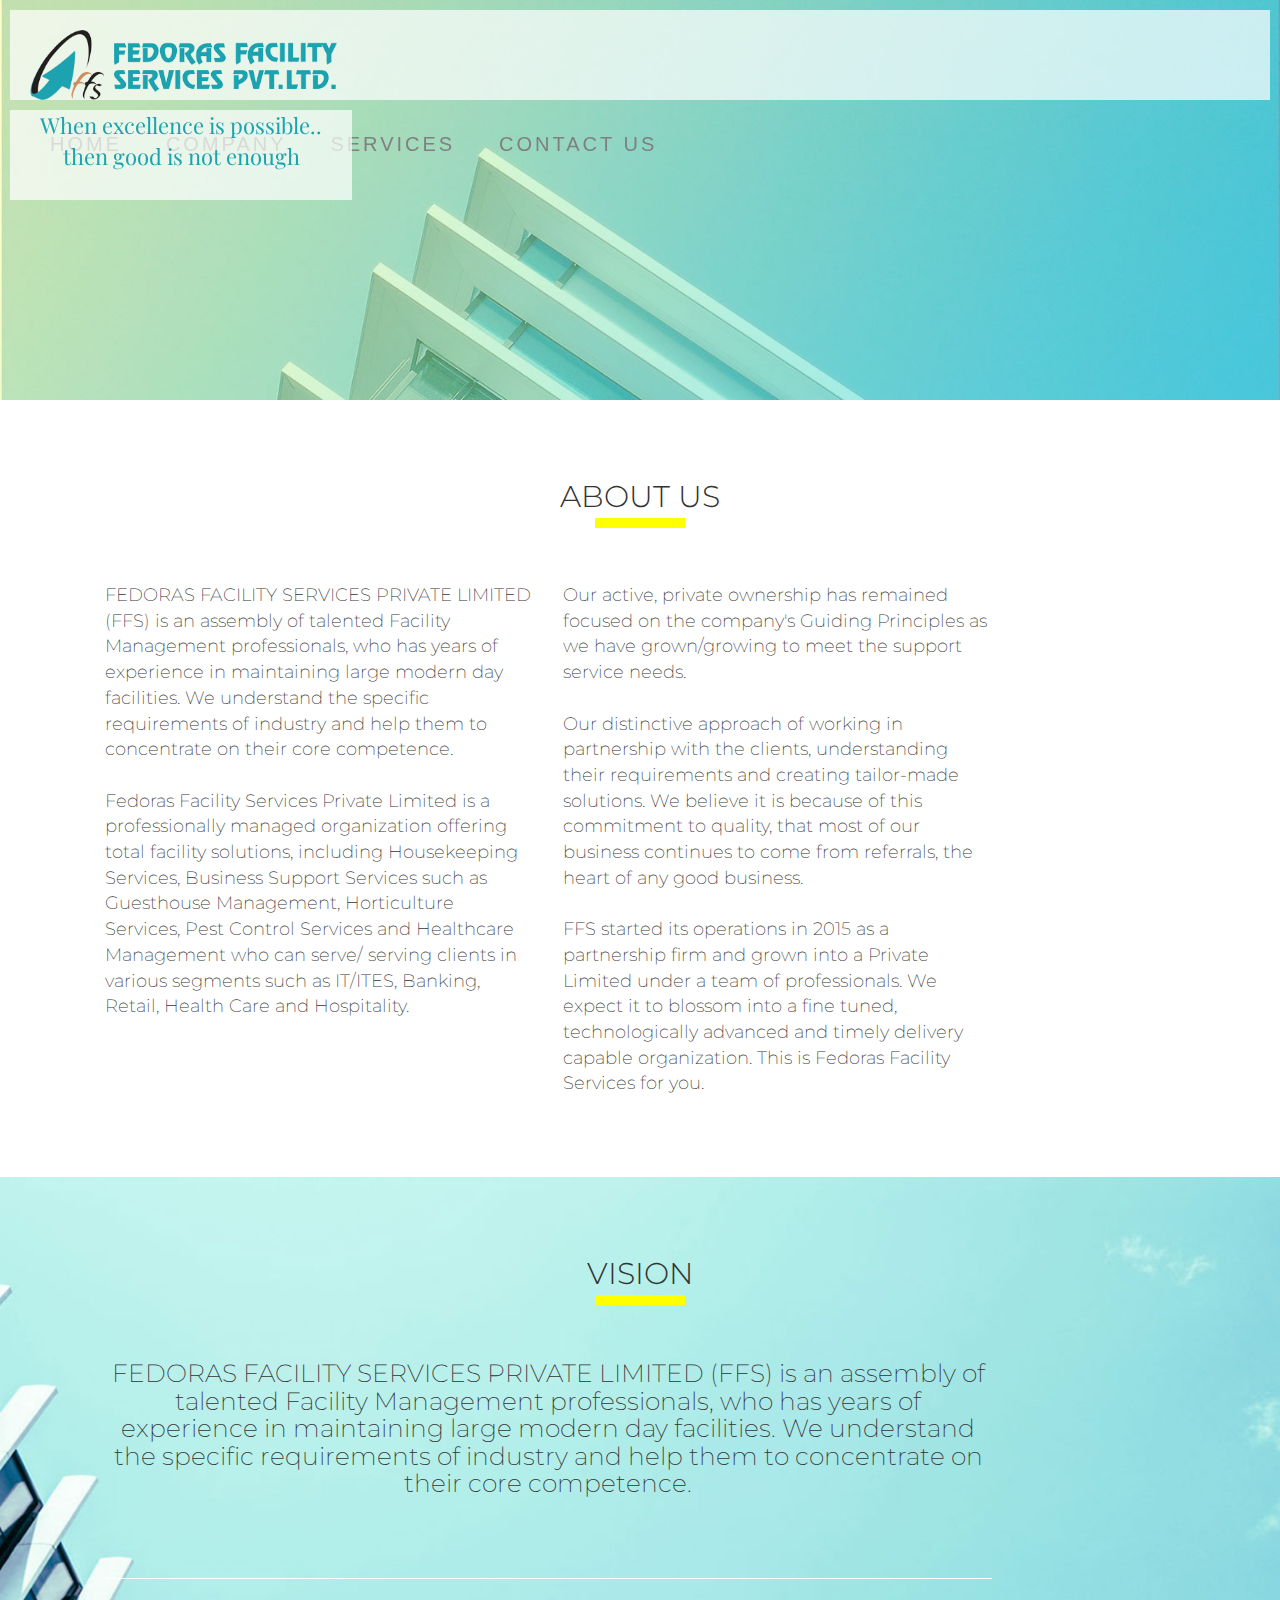
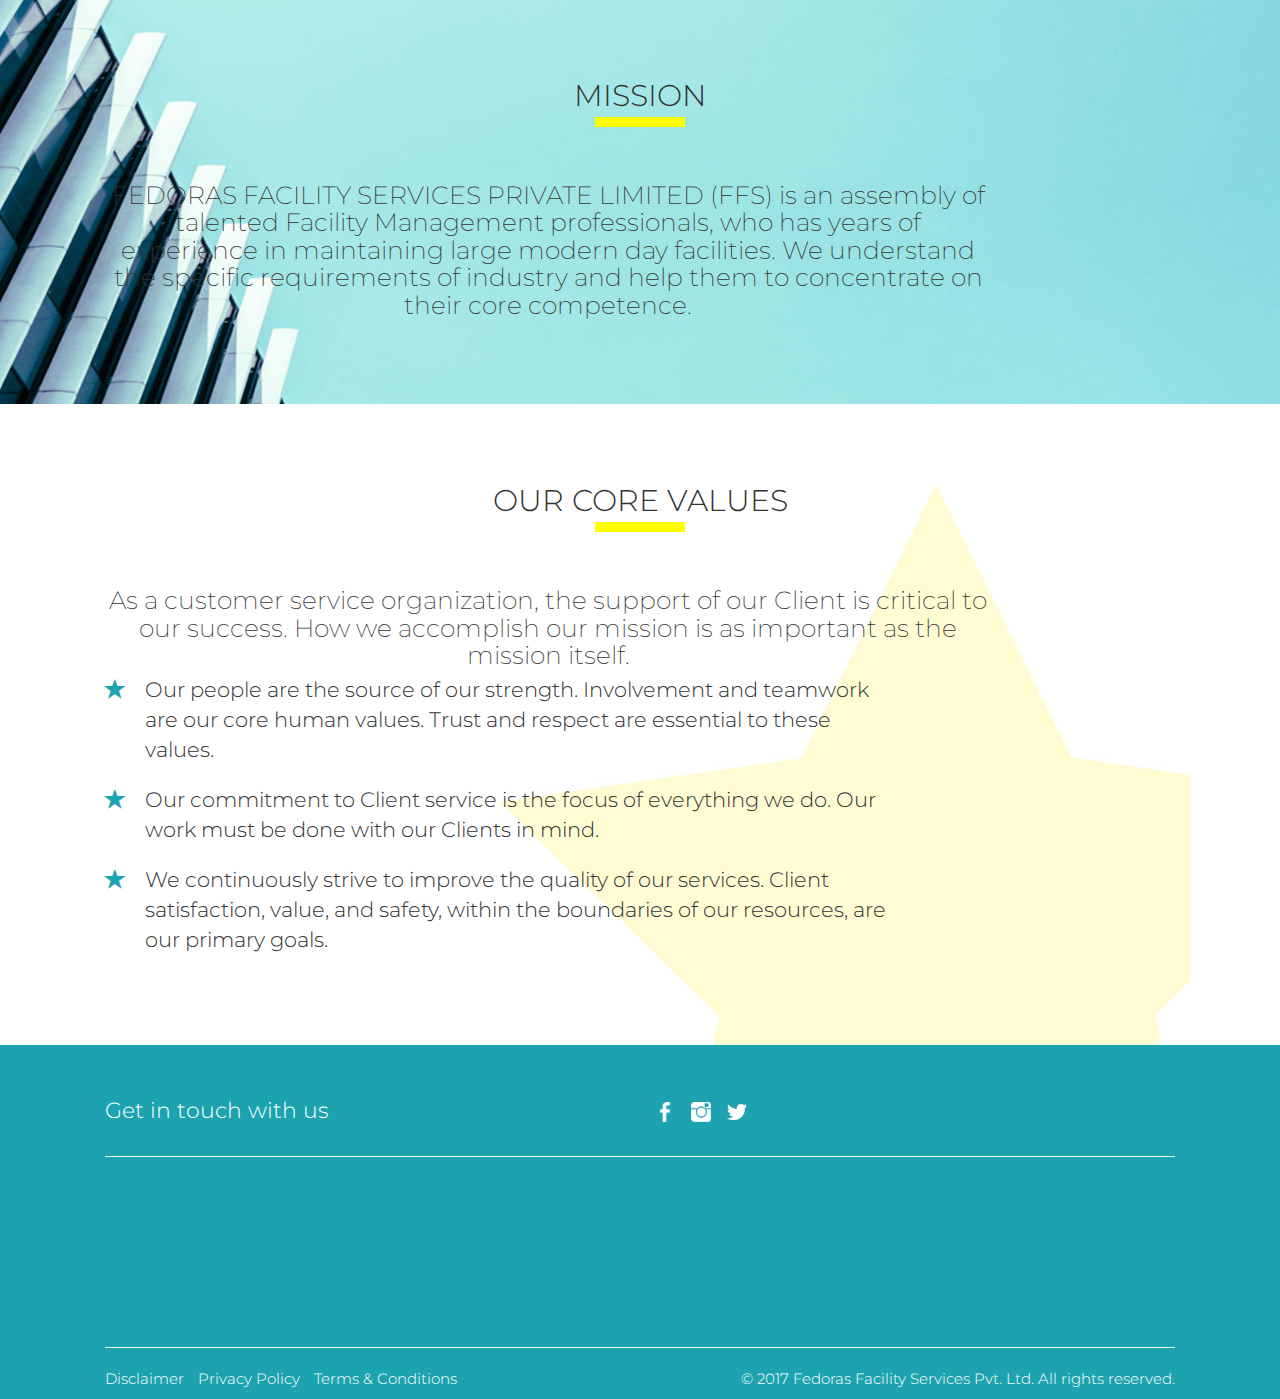
==== company.html @ 6da4f6d3 "styles the pages" ====
<!doctype html>

<!--[if lt IE 7]>      <html class="no-js lt-ie9 lt-ie8 lt-ie7" lang=""> <![endif]-->
<!--[if IE 7]>         <html class="no-js lt-ie9 lt-ie8" lang=""> <![endif]-->
<!--[if IE 8]>         <html class="no-js lt-ie9" lang=""> <![endif]-->
<!--[if gt IE 8]><!--> 
<html class="no-js" lang="en"> <!--<![endif]-->
    <head>
        <meta charset="utf-8">
        <meta http-equiv="X-UA-Compatible" content="IE=edge,chrome=1">
        <title>Fedoras Facility Services</title>
        <meta name="description" content="">
        
        <meta name="viewport" content="width=device-width, initial-scale=1, shrink-to-fit=no">
        <link rel="apple-touch-icon" href="apple-touch-icon.png">

        <link href="https://fonts.googleapis.com/css?family=Montserrat:200,300,400,500,600,700,800,900|Playfair+Display:700i|Roboto:300,400,500,700,900" rel="stylesheet">

        <link rel="stylesheet" href="css/bootstrap.min.css">
        <style>
            body {
                padding-top: 50px;
                padding-bottom: 20px;
            }
        </style>

        <!-- Bootstrap CSS -->
        <link rel="stylesheet" href="https://maxcdn.bootstrapcdn.com/bootstrap/4.0.0-beta.2/css/bootstrap.min.css" integrity="sha384-PsH8R72JQ3SOdhVi3uxftmaW6Vc51MKb0q5P2rRUpPvrszuE4W1povHYgTpBfshb" crossorigin="anonymous">
    

        <!-- <link rel="stylesheet" href="css/bootstrap-theme.min.css"> -->

        <link rel="stylesheet" href="css/flexslider.css">
        <link rel="stylesheet" href="css/main.css">
        <link rel="stylesheet" href="css/child.css">
        <link rel="stylesheet" href="css/company.css">

        <!-- <script src="js/vendor/modernizr-2.8.3.min.js"></script> -->
    </head>


    <body id="company">
        <!--[if lt IE 8]>
            <p class="browserupgrade">You are using an <strong>outdated</strong> browser. Please <a href="http://browsehappy.com/">upgrade your browser</a> to improve your experience.</p>
        <![endif]-->




            <header class="headerWrapper">
                <div class="headerBg"></div>
                <div class="headerContent d-flex align-items-center justify-content-between">
                            <h1 class="logo"><a href="index.html">Fedoras Facility Services</a></h1>
                            <nav>
                                        <ul class="navigation" id="nav">
                                                    <li><a href="index.html">Home</a></li>
                                                    <li><a href="company.html">Company</a></li>
                                                    <li><a href="services.html">Services</a></li>
                                                    <li><a href="contact.html">Contact Us</a></li>
                                        </ul>
                            </nav>
                            <div class="navicon">
                                        <a class="nav-toggle" href="#"><span></span></a>
                            </div>                                  
                </div>
                <div class="tagline d-flex align-items-center justify-content-between">
                            <p class="lead">
                                When excellence is possible..<br>then good is not enough
                            </p>
                </div>      
            </header><!--end Header-->


                   





        <!-- Main jumbotron for a primary marketing message or call to action -->
        <div class="jumbotron-fluid hero-section">
          <div class="container-fluid">              
          </div>          
        </div>  <!-- end Hero section -->

        
      


        <div class="aboutus-section ffspl-section">
          <div class="container">
              <div class="row justify-content-center">
                  <div class="col-lg-12 section-heading">
                      <h3 class="display-4 text-center">About Us</h3>
                  </div>
                <div class="col-md-5">                    
                    <p class="text-left ">
                            FEDORAS FACILITY SERVICES PRIVATE LIMITED (FFS) is an assembly of talented 
                            Facility Management professionals, who has years of experience in maintaining large modern
                            day facilities. We understand the specific requirements of industry and help 
                            them to concentrate on their core competence.
                            <br><br>
                            Fedoras Facility Services Private Limited 
                            is a professionally managed organization 
                            offering total facility solutions, including Housekeeping Services, Business Support Services such as Guesthouse Management, Horticulture Services, Pest Control Services 
                            and Healthcare Management who can 
                            serve/ serving clients in various segments such as IT/ITES, Banking, Retail, Health Care and Hospitality.
                            <br><br>
                    </p>                    
                </div>
                <div class="col-md-5">                    
                    <p class="text-left ">
                            Our active, private ownership has remained focused on the company's Guiding Principles as we have grown/growing to meet the 
                            support service needs.
                            <br><br>
                            Our distinctive approach of working in 
                            partnership with the clients, understanding their requirements and creating tailor-made 
                            solutions. We believe it is because of this commitment to quality, that most of our business continues to come from referrals, the heart of any good business. 
                            <br><br>
                            FFS started its operations in 2015 as a 
                            partnership firm and grown into a Private 
                            Limited under a team of professionals. We expect it to  blossom into a fine tuned, 
                            technologically advanced and timely delivery capable organization. This is Fedoras Facility Services for you.
                    </p>
                </div>
                <!-- <hr class="my-1">   -->
              </div>              
          </div>          
        </div>  <!-- end about Us section -->

        <div class="jumbotron-fluid vision-mission-section ffspl-section">
                <div class="container">
                    <div class="row align-items-center justify-content-center">
                        <div class="col-lg-12 section-heading vision-section">
                            <h3 class="display-4 text-center">Vision</h3>
                        </div>
                        <div class="col-md-10 vision-section">                    
                            <p class="h3 text-center ">
                                    FEDORAS FACILITY SERVICES PRIVATE LIMITED (FFS) is an assembly of 
                                    talented Facility Management professionals, who has years of experience 
                                    in maintaining large modern day facilities. We understand the specific 
                                    requirements of  industry and help them to concentrate on their core competence.
                            </p>                          
                            <hr class="my-1">  
                        </div>
                        <div class="col-lg-12 section-heading mission-heading mission-section">
                                <h3 class="display-4 text-center">Mission</h3>
                            </div>
                            <div class="col-md-10 mission-section">                    
                                <p class="h3 text-center ">
                                        FEDORAS FACILITY SERVICES PRIVATE LIMITED (FFS) is an assembly of 
                                        talented Facility Management professionals, who has years of experience 
                                        in maintaining large modern day facilities. We understand the specific 
                                        requirements of  industry and help them to concentrate on their core competence.
                                </p>                          
                                <!-- <hr class="my-1">   -->
                            </div>
                    </div>              
                </div>          
              </div>  <!-- end about Us section -->



              <div class="container core-value-section ffspl-section">
                    <div class="row justify-content-center">
                      <div class="col-lg-12 section-heading">
                          <h3 class="display-4 text-center">Our Core Values</h3>
                      </div>
                      <div class="col-md-10">                    
                          <p class="h3 text-center ">
                                  As a customer service organization, the support of our Client is critical to our success. 
                                  How we accomplish our mission is as important as the mission itself.
                          </p>
                      </div>
                      <div class="col-md-9">
                          <ul>
                              <li>
                                      <span class="glyphicon glyphicon-star" aria-hidden="true"></span>
                                      Our people are the source of our strength.  
                                      Involvement and teamwork are our core human values. 
                                      Trust and respect are essential to these values. 
                              </li>
                              <li>
                                      <span class="glyphicon glyphicon-star" aria-hidden="true"></span>
                                      Our commitment to Client service is the focus of everything we do. 
                                      Our work must be done with our Clients in mind.
                              </li>
                              <li>
                                      <span class="glyphicon glyphicon-star" aria-hidden="true"></span>
                                      We continuously strive to improve the quality of our services. 
                                      Client satisfaction, value, and safety, within the boundaries of our resources, 
                                      are our primary goals. 
                              </li>                        
                          </ul>
                      </div>               
                    </div>
                    <!-- <hr class="">         -->
                  </div>  <!-- end quality section --> 

        



              <footer>
                <div class="container footer-section d-flex flex-column justify-content-end">
                  <div class="row social-contact">
                    <div class="col-md-6">
                      <p class="">Get in touch with us</p>
                    </div>
                    <div class="social-icons col-md-6 d-flex">
                        <ul class="list-inline">
                            <li class="list-inline-item"><img src="img\fb.png" alt="" height="20px" class=""></li>
                            <li class="list-inline-item"><img src="img\insta.png" alt="" height="20px" class=""></li>
                            <li class="list-inline-item"><img src="img\twitter.png" alt="" height="20px" class=""></li>
                          </ul>                      
                    </div>
                    <div class="col-lg-12">
                            <hr>
                    </div>
                  </div>
                  <div class="row legal">
                        <div class="col-lg-12">
                                <hr>
                        </div>
                      <div class="legal-links col-md-6 d-flex">
                          <ul class="list-inline">
                              <li class="list-inline-item">Disclaimer</li>
                              <li class="list-inline-item">Privacy Policy</li>
                              <li class="list-inline-item">Terms & Conditions</li>
                            </ul>                      
                      </div>
                      <div class="col-md-6">
                        <p>&copy; 2017 Fedoras Facility Services Pvt. Ltd. All rights reserved.</p>
                      </div>                     
                  </div>
                </div>                  
              </footer>
                









     
      

        <!-- Optional JavaScript -->
        <!-- jQuery first, then Popper.js, then Bootstrap JS -->
        <script src="https://code.jquery.com/jquery-3.2.1.slim.min.js" integrity="sha384-KJ3o2DKtIkvYIK3UENzmM7KCkRr/rE9/Qpg6aAZGJwFDMVNA/GpGFF93hXpG5KkN" crossorigin="anonymous"></script>
        <script src="https://cdnjs.cloudflare.com/ajax/libs/popper.js/1.12.3/umd/popper.min.js" integrity="sha384-vFJXuSJphROIrBnz7yo7oB41mKfc8JzQZiCq4NCceLEaO4IHwicKwpJf9c9IpFgh" crossorigin="anonymous"></script>
        <script src="https://maxcdn.bootstrapcdn.com/bootstrap/4.0.0-beta.2/js/bootstrap.min.js" integrity="sha384-alpBpkh1PFOepccYVYDB4do5UnbKysX5WZXm3XxPqe5iKTfUKjNkCk9SaVuEZflJ" crossorigin="anonymous"></script>

        
    
        <!-- <script src="//ajax.googleapis.com/ajax/libs/jquery/1.11.2/jquery.min.js"></script>
        <script>window.jQuery || document.write('<script src="js/vendor/jquery-1.11.2.min.js"><\/script>')</script>

        <script src="js/vendor/bootstrap.min.js"></script> -->
        <!-- <script src="js/vendor/jquery.flexslider.js"></script> -->
        <script src="js/child.js"></script>
        <script>
        
        </script>



        <!-- Google Analytics: change UA-XXXXX-X to be your site's ID. -->
        <!-- <script>
            (function(b,o,i,l,e,r){b.GoogleAnalyticsObject=l;b[l]||(b[l]=
            function(){(b[l].q=b[l].q||[]).push(arguments)});b[l].l=+new Date;
            e=o.createElement(i);r=o.getElementsByTagName(i)[0];
            e.src='//www.google-analytics.com/analytics.js';
            r.parentNode.insertBefore(e,r)}(window,document,'script','ga'));
            ga('create','UA-XXXXX-X','auto');ga('send','pageview');
        </script> -->
    </body>
</html>
---- css/main.css ----
/* ==========================================================================
   Author's custom styles
   ========================================================================== */


   /* ==========================================================================
   fonts
   ========================================================================== */
   
   /* font-family: 'Roboto', sans-serif;
   font-family: 'Montserrat', sans-serif;
   font-family: 'Playfair Display', serif; */

/* ==========================================================================
   Global styles
   ========================================================================== */

   html, body{
       height: 100%;
       margin: 0;
       padding: 0;
   }

   h1, .h1, h2, .h2, h3, .h3 {
       margin: 0;
   }
    

    .container-fluid .row{
        position: absolute;
        height: 100%;
        width: 100%;
    }

   
   .ffspl-section{
       padding-top: 80px;
       padding-bottom: 80px;
   }

   .ffspl-section h3 {
        font-family: 'Montserrat', sans-serif;
        font-size: 3rem;
        font-weight: 300;
        text-transform: uppercase;
        margin-bottom: 5px;
   }

   .ffspl-section p {
        font-family: 'Montserrat', sans-serif;
        font-size: 2.5rem;
        font-weight: 200;
        /* text-transform: uppercase; */
        margin-bottom: 5px;
   }

    .ffspl-section h4,  .ffspl-section li {
        font-family: 'Montserrat', sans-serif;
        font-size: 2.5rem;
        font-weight: 300;
        /* text-transform: uppercase; */
        
    }

    .ffspl-section h4{
        font-family: 'Montserrat', sans-serif;
        letter-spacing: 1px;        
        font-weight: 500;
        text-transform: uppercase;
        font-size: 1.8rem;
        margin: 15px auto;
        text-align: center;
    }

    .ffspl-section li{
        font-weight: 300;
        font-size: 2.1rem;
    }

    .section-heading {
        /* border-bottom: 5px solid yellow; */
        position: relative;
        padding-bottom: 65px;
    }

    .section-heading::after {
        position: absolute;
        bottom: 10;
        left: 50%;        
        content: '';
        width: 90px;
        transform: translateX(-50%);
        display: block;
        border-bottom: 10px solid yellow;
    }


    .container{
        max-width: 1100px;
    }
   
/* -----------------------------------------
   Header
----------------------------------------- */

    .headerContent h1,li {
        padding:0;
        margin:0;
        }
    
    .headerWrapper {
        padding: 10px;
        position:fixed;
        width: 100%;    
        z-index: 2000;
        transition: 0.3s all ease; 
    }   

    .headerBg {
        background: rgba(255, 255, 255, 1);
        position: absolute;
        top:10px;
        left:10px;
        right: 10px;
        bottom: 10px;
        opacity: 0.7;
        border: none;
        transition: 0.3s all ease;  
    }

    .headerBg.moveUp {
        transform: translateY(-10px) scaleX(1.1);
        opacity: 1;
        border-bottom: 1px solid rgba(29,163,176,0.4);
    }

    .headerContent {
        box-sizing: border-box;
        position: relative;
        width: 100%;     
        height: 70px;
        transition: 0.3s all ease;
    }

    .headerContent.moveUp{
        transform: translateY(-10px);
    }

    h1.logo{
        padding:10px;
        /* z-index:2100; */
    }	
	
    h1.logo a {
        text-indent:-999%;
        overflow:hidden;
        display:block;
        height:50px;
        width: 220px;	
        margin:10px;
        background:url(../img/ffspl_logo.png) no-repeat;
        background-size: contain;
    }
    
    .tagline {
        position: absolute;
        top: 90px;
        left: 10px;
        right: 10px; 
        display: inline-block;
        height: 70px;
        padding: 0 30px;
        background: rgba(255, 255, 255, 0.7);
        transition: 0.3s opacity ease;
    }

    .tagline.gone {
        opacity: 0;
    }

    .tagline p {
        font-family: 'Playfair Display', serif;
        font-size: 1.8rem;
        font-weight: 200;
        text-align: center;
        margin-bottom: 5px;
        margin: 0 auto;
        color: rgba(29,163,176,1);
    }





	
	
/* -----------------------------------------
   Navigation
----------------------------------------- */	
/*blue color :#1EAEDB */

	
/*add to nav*/
    .navDark{
        display:block;
        position:fixed;
        width:100%;
        height:100vh;
        background: #1EAEDB;
        opacity:0.9;
        top:0;
        left:0;
        z-index: 2100;
    }

    .navigation{
        display:none;
    }	

/*add to navigation*/
    .navToggle {
        display:block;
        position:relative;
        top: 45%;
        /* -webkit-transform:translate(0,-45%) */
        }

    .navigation.navToggle li{	
        list-style:none;
        display:block;
        padding:20px 20px;
        text-align:center;
        }

    .navigation.navToggle li a {
        text-decoration:none;
        font-size:24px;
        font-weight:bold;
        color:white;
        opacity:1;
        }

    .navicon{
        display:block;
        opacity:1;
        padding:10px;
        margin-right: 10px;
        width: 50px;
        height:50px;
        z-index: 2200;
        background:url(../img/burger.png) 10px 10px no-repeat;
        }

    .cross{
        background:url(../img/crosswhite.png) 10px 10px no-repeat;
        }			
        
    


   






   /* ==========================================================================
   Navbar Styles
   ========================================================================== */

  



   /* ==========================================================================
   Hero Section
   ========================================================================== */

   .hero-section{
        position: relative;
        min-height: 100%;
    }

    .hero-section .container-fluid{
        position: absolute;
        height: 100%;
    }

  
    .jumbotron-fluid.hero-section{
        background: url('../img/hero_bg.jpg');
        background-size: cover;
    }
 
    .hero-text {
        position: relative;
    }

    .hero-text h3{
        font-family: 'Montserrat', sans-serif;
        font-size: 4rem;
        line-height: 1.2; 
        font-weight: 700;
        letter-spacing: 3px;
        text-align: center;
        color: white;
        padding-right: 10px;
        position: absolute;
        top: 50%;
        transform: translateY(-50%);
        right: 0; 
    }

    

 




   /* ==========================================================================
   Service Area
   ========================================================================== */
   .service-area{

   }

   .service-area h4{
        color: grey;
    }

   .service-area col{
       width: 180px;
       height: 180px;
    }

    .service-img-box{
        opacity: 0;
        transform: translateY(50px);
        transition: 1s all ease;
    }

    .service-img-box.is-showing{
        opacity: 1;
        transform: translateY(0px);
    }




   /* ==========================================================================
   About Us Section
   ========================================================================== */

    .aboutus-section {

    }

    .jumbotron-fluid.aboutus-section{
        background: url('../img/about_us_bg.jpg');
        background-size: cover;
        padding-bottom: 500px;
    }

   

    .aboutus-section hr {
        border-color: white;
    }

    .aboutus-section p {
        padding-bottom: 60px;
    }



   /* ==========================================================================
   Services Umbrella Section
   ========================================================================== */

   .service-umbrella {
        margin-top: -500px;
        max-width: 450px;   
   }

   .service-umbrella hr {
       margin-top: 110px;
   }

   .service-umbrella p{
       padding-bottom: 40px;
   }

   .service-umbrella .card-body{
       padding-bottom: 30px;
   }  

   .service-umbrella .list-group-item{
        padding: 10px 15px;
        margin-bottom: -1px;
        background-color: rgba(0,0,0,0); 
        border: 1px solid rgba(0,0,0,0);
   }

   .service-cat{
        display: block;
        position: relative; 
        overflow: hidden;
        background: skyblue;
        z-index: 900;
        border-radius: 6px;  
    }    

    .service-cat h4{
        font-size: 2.1rem;
        font-weight: 600;
    }

    .service-cat h4, .service-cat li {
        z-index: 910;
    }

    .service-cat::after{
        position: absolute;
        top: 0;
        left: 0;        
        content: '';
        width: 150%;
        height: 150%;        
        display: block;
        background: rgba(152,240,244,0.3);
        transform: translate(-35%,-55%) rotate(70deg);        
   }

   .cat1 {
        background: rgba(0,191,243,1);    
    }

   .cat2{
        background: rgba(109,207,246,1);    
   }

   .cat3{
        background: rgba(0,191,243,1);    
    }

   

   




     /* ==========================================================================
   We Assure Quality Section
   ========================================================================== */

   .quality-section {
        padding-top: 0;
        padding-bottom: 0;
        overflow: hidden;
        background: url("../img/star_bg.jpg") -1100px top no-repeat;
        /* background-size: contain; */
   }

   .quality-section hr{
        margin-top: 60px;
        margin-bottom: 0px;
   }

   .quality-section ul{
       list-style-type: none;
   }
   
   .quality-section li{
        position: relative;
        padding-bottom: 20px;
   }

   .quality-section li span{
        position: absolute;
        left: -40px;
        top: 4px;
        color: rgba(29,163,176,1);
    }


   /* ==========================================================================
   Client Section
   ========================================================================== */

    .client-section{
        max-width: 1000px;
    }

    .client-section .col-6 {
        padding: 0px 10px 20px;
    }

    .client-box {
        opacity: 0;
        transform: translateY(50px);
        transition: 1s all ease;
    }

    .client-box.is-showing{
        opacity: 1;
        transform: translateY(0px);
    }


    .client-img {
        display: block;
        width: 100%;
        height: 100%;
        padding: 30px;
        border: 1px solid grey;
    }

    .client-img .img-thumbnail {
        border: none;
    }

   /* ==========================================================================
    Footer Section
   ========================================================================== */

    footer {
        background: rgba(29,163,176,1);        
    }

    footer hr{
        border-color: white;
    }
   
    .social-contact{
        padding: 50px 0px 150px;
        font-family: 'Montserrat', sans-serif;
        font-size: 2.2rem;
        font-weight: 300;
        color: white;
    }

    .social-contact p, .legal p{
        text-align: center;        
    }

    .social-icons, .legal-links{
        -ms-flex-pack: center!important;
        justify-content: center!important;
    }
   
    .legal {
        color: white;
        font-family: 'Montserrat', sans-serif;
        font-size: 1.5rem;
        font-weight: 300;
    }











   /* ==========================================================================
   Screen above 576px - sm
   ========================================================================== */
   @media screen and (min-width: 576px) {
   /* ==========================================================================
   Header section
   ========================================================================== */

   .headerContent {   
        height: 90px;   
    }

    h1.logo a {
        height:70px;
        width: 310px;	
    }

    .tagline {
        top: 110px;
        left: initial;
        right: initial;   
        height: 90px;    
    }

    

    .tagline p {    
        font-size: 2.2rem;
        margin-bottom: 5px;    
    }




   /* ==========================================================================
   Hero Section
   ========================================================================== */

   .hero-text h3 {
        font-size: 5.5rem;
    }



   /* ==========================================================================
   Author's custom styles
   ========================================================================== */


   }







/* ==========================================================================
   Screen above 768px - md
   ========================================================================== */
   @media screen and (min-width: 768px) {
    /* ==========================================================================
    Navigation
    ========================================================================== */
 
.navicon{
	display:none;
	opacity:0;
	}

.navigation{	
	display:block;	
	right:0;
	top:0;
    padding:10px 20px;
    margin: 0;
	}	

.navigation li{	
	list-style:none;
	display:inline-block;
	padding:0px 20px;
	}	
	
.navigation li a {
    text-decoration:none;
    font-weight: 500;
    font-size: 2rem;
    color: grey;
    text-transform: uppercase;
    letter-spacing: 3px;
	}	

.whitenav li a {
	color:rgba(255,255,255,1);
	}

.whitenav li a:hover{
	color:rgba(152,240,244,1.00);
	}
	
 #nav .current a {
	 font-size:20px;
	 font-weight:bold;
	 }


   /* ==========================================================================
   Services Umbrella Section
   ========================================================================== */

   .service-umbrella{
        max-width: 1140px;   
    }

    .service-cat.cat2{
        transform: scale(1,1) translateY(0px);
        opacity: 0;
        z-index: 905;
        transition: 0.6s all ease;
    }

    .service-cat.cat1{
        transform: translate(-20px,30px);
        transition: 0.6s all ease;
        opacity: 0;
    }    

    .service-cat.cat3{
        transform: translate(20px,30px);
        transition: 0.6s all ease;
        opacity: 0;
    }

    .cat1.assemble {
        transform: translate(20px,0px);
        opacity: 1;
    }

    .cat2.assemble {
        transform: scale(1.1,1.1) translateY(0px);
        opacity: 1;    
    }

    .cat3.assemble {
        transform: translate(-20px,0px);
        opacity: 1;
    }



      /* ==========================================================================
    Quality Section
    ========================================================================== */


    .quality-section {
        background: url("../img/star_bg.jpg") right top no-repeat;        
   }



     /* ==========================================================================
    Footer
    ========================================================================== */

    .social-contact p{
        text-align: left;        
    }

    .social-icons{
        -ms-flex-pack: end!important;
        justify-content: flex-end!important;
    }

    .legal p {
        text-align: right;
    }

    .legal-links{
        -ms-flex-pack: start!important;
        justify-content: flex-start!important;
    }




    /* ==========================================================================
    Author's custom styles
    ========================================================================== */

 
 
 
 
    }



    /* ==========================================================================
   Screen above 992px - lg
   ========================================================================== */
   @media screen and (min-width: 992px) {
    /* ==========================================================================
    Author's custom styles
    ========================================================================== */
 
      /* ==========================================================================
   Services Umbrella Section
   ========================================================================== */

   .service-umbrella{
        max-width: 1100px;   
    }
 
 
 
 
    /* ==========================================================================
    Author's custom styles
    ========================================================================== */
 
 
 
 
    /* ==========================================================================
    Author's custom styles
    ========================================================================== */
 
 
    }





   /* ==========================================================================
   Author's custom styles
   ========================================================================== */





   /* ==========================================================================
   Author's custom styles
   ========================================================================== */
---- css/child.css ----
/* ==========================================================================
   Author's custom styles
   ========================================================================== */


   /* ==========================================================================
   fonts
   ========================================================================== */
   
   /* font-family: 'Roboto', sans-serif;
   font-family: 'Montserrat', sans-serif;
   font-family: 'Playfair Display', serif; */

/* ==========================================================================
   Global styles
   ========================================================================== */

  
   
/* -----------------------------------------
   Header
----------------------------------------- */

   



	
	
/* -----------------------------------------
   Navigation
----------------------------------------- */	



   






   /* ==========================================================================
   Navbar Styles
   ========================================================================== */

  



   /* ==========================================================================
   Hero Section
   ========================================================================== */
  
   .hero-section{
        min-height: 400px;
    }





   /* ==========================================================================
   Service Area
   ========================================================================== */
   


   /* ==========================================================================
   About Us Section
   ========================================================================== */

   

   #company .aboutus-section p{
    font-family: 'Montserrat', sans-serif;
    font-size: 1.8rem;
    font-weight: 200;    
    margin-bottom: 0px; 
    padding: 0px;     
   }
   


   /* ==========================================================================
   Vision Section
   ========================================================================== */

  


     /* ==========================================================================
   Our Core Value Section
   ========================================================================== */

  


   /* ==========================================================================
   Client Section
   ========================================================================== */

  

   /* ==========================================================================
    Footer Section
   ========================================================================== */

  










   /* ==========================================================================
   Screen above 576px - sm
   ========================================================================== */
   @media screen and (min-width: 576px) {
   /* ==========================================================================
   Header section
   ========================================================================== */

  


   /* ==========================================================================
   Hero Section
   ========================================================================== */

  


   /* ==========================================================================
   Author's custom styles
   ========================================================================== */


   }







/* ==========================================================================
   Screen above 768px - md
   ========================================================================== */
   @media screen and (min-width: 768px) {
    /* ==========================================================================
    Navigation
    ========================================================================== */
 
	

   /* ==========================================================================
   Services Umbrella Section
   ========================================================================== */

  


      /* ==========================================================================
    Quality Section
    ========================================================================== */


    


     /* ==========================================================================
    Footer
    ========================================================================== */





    /* ==========================================================================
    Author's custom styles
    ========================================================================== */

 
 
 
 
    }



    /* ==========================================================================
   Screen above 992px - lg
   ========================================================================== */
   @media screen and (min-width: 992px) {
    /* ==========================================================================
    Author's custom styles
    ========================================================================== */
 
      /* ==========================================================================
   Services Umbrella Section
   ========================================================================== */

 
 
 
    /* ==========================================================================
    Author's custom styles
    ========================================================================== */
 
 
 
 
    /* ==========================================================================
    Author's custom styles
    ========================================================================== */
 
 
    }





   /* ==========================================================================
   Author's custom styles
   ========================================================================== */





   /* ==========================================================================
   Author's custom styles
   ========================================================================== */
---- css/company.css ----
/* ==========================================================================
   Author's custom styles
   ========================================================================== */


   /* ==========================================================================
   fonts
   ========================================================================== */
   
   /* font-family: 'Roboto', sans-serif;
   font-family: 'Montserrat', sans-serif;
   font-family: 'Playfair Display', serif; */

/* ==========================================================================
   Global styles
   ========================================================================== */

  
   
/* -----------------------------------------
   Header
----------------------------------------- */

   



	
	
/* -----------------------------------------
   Navigation
----------------------------------------- */	



   






   /* ==========================================================================
   Navbar Styles
   ========================================================================== */

  



   /* ==========================================================================
   Hero Section
   ========================================================================== */
  
    .jumbotron-fluid.hero-section {
        background: url(../img/hero_bg.jpg) center center;
        background-size: cover;
    }
  

   /* ==========================================================================
   Service Area
   ========================================================================== */
   


   /* ==========================================================================
   About Us Section
   ========================================================================== */

   

   #company .aboutus-section p{
    font-family: 'Montserrat', sans-serif;
    font-size: 1.8rem;
    font-weight: 200;    
    margin-bottom: 0px; 
    padding: 0px;     
   }
   


   /* ==========================================================================
   Vision Section
   ========================================================================== */

    
        .jumbotron-fluid.vision-mission-section{
            background: url('../img/about_us_bg.jpg') center center;
            background-size: cover;            
        }       
    
        .vision-mission-section hr {
            border-color: white;
        }
    
        .vision-mission-section p {
            padding-bottom: 60px;
        }




/* ==========================================================================
   Mission Section
   ========================================================================== */
    

   .mission-heading {
       padding-top: 80px;
   }

   .mission-section p {
       padding:0px;
   }
    
  


     /* ==========================================================================
   Our Core Value Section
   ========================================================================== */

    .core-value-section {
        padding-top: 80px;
        padding-bottom: 80px;
        overflow: hidden;
        background: url(../img/star_bg.jpg) -1100px top no-repeat;
        /* background-size: contain; */
    }

    .core-value-section ul {
        list-style-type: none;
    }

    .core-value-section li {
        position: relative;
        padding-bottom: 20px;
    }

    .core-value-section li:last-child {
       padding-bottom: 0px;
    }

    .core-value-section li span {
        position: absolute;
        left: -40px;
        top: 4px;
        color: rgba(29,163,176,1);
    }


   /* ==========================================================================
   Client Section
   ========================================================================== */

  

   /* ==========================================================================
    Footer Section
   ========================================================================== */

  










   /* ==========================================================================
   Screen above 576px - sm
   ========================================================================== */
   @media screen and (min-width: 576px) {
   /* ==========================================================================
   Header section
   ========================================================================== */

  


   /* ==========================================================================
   Hero Section
   ========================================================================== */

  


   /* ==========================================================================
   Author's custom styles
   ========================================================================== */


   }







/* ==========================================================================
   Screen above 768px - md
   ========================================================================== */
   @media screen and (min-width: 768px) {
    /* ==========================================================================
    Hero Section
    ========================================================================== */
 

  
	

   /* ==========================================================================
   Vision Mission Section
   ========================================================================== */

        .jumbotron-fluid.vision-mission-section{
            background: url('../img/about_us_bg.jpg');
            background-size: cover;           
        }     
  


    /* ==========================================================================
    Our Core Value Section
    ========================================================================== */

    .core-value-section {
        background: url(../img/star_bg.jpg) right 80px no-repeat;        
    }

    


     /* ==========================================================================
    Footer
    ========================================================================== */





    /* ==========================================================================
    Author's custom styles
    ========================================================================== */

 
 
 
 
    }



    /* ==========================================================================
   Screen above 992px - lg
   ========================================================================== */
   @media screen and (min-width: 992px) {
    /* ==========================================================================
    Author's custom styles
    ========================================================================== */
 
      /* ==========================================================================
   Services Umbrella Section
   ========================================================================== */

 
 
 
    /* ==========================================================================
    Author's custom styles
    ========================================================================== */
 
 
 
 
    /* ==========================================================================
    Author's custom styles
    ========================================================================== */
 
 
    }





   /* ==========================================================================
   Author's custom styles
   ========================================================================== */





   /* ==========================================================================
   Author's custom styles
   ========================================================================== */
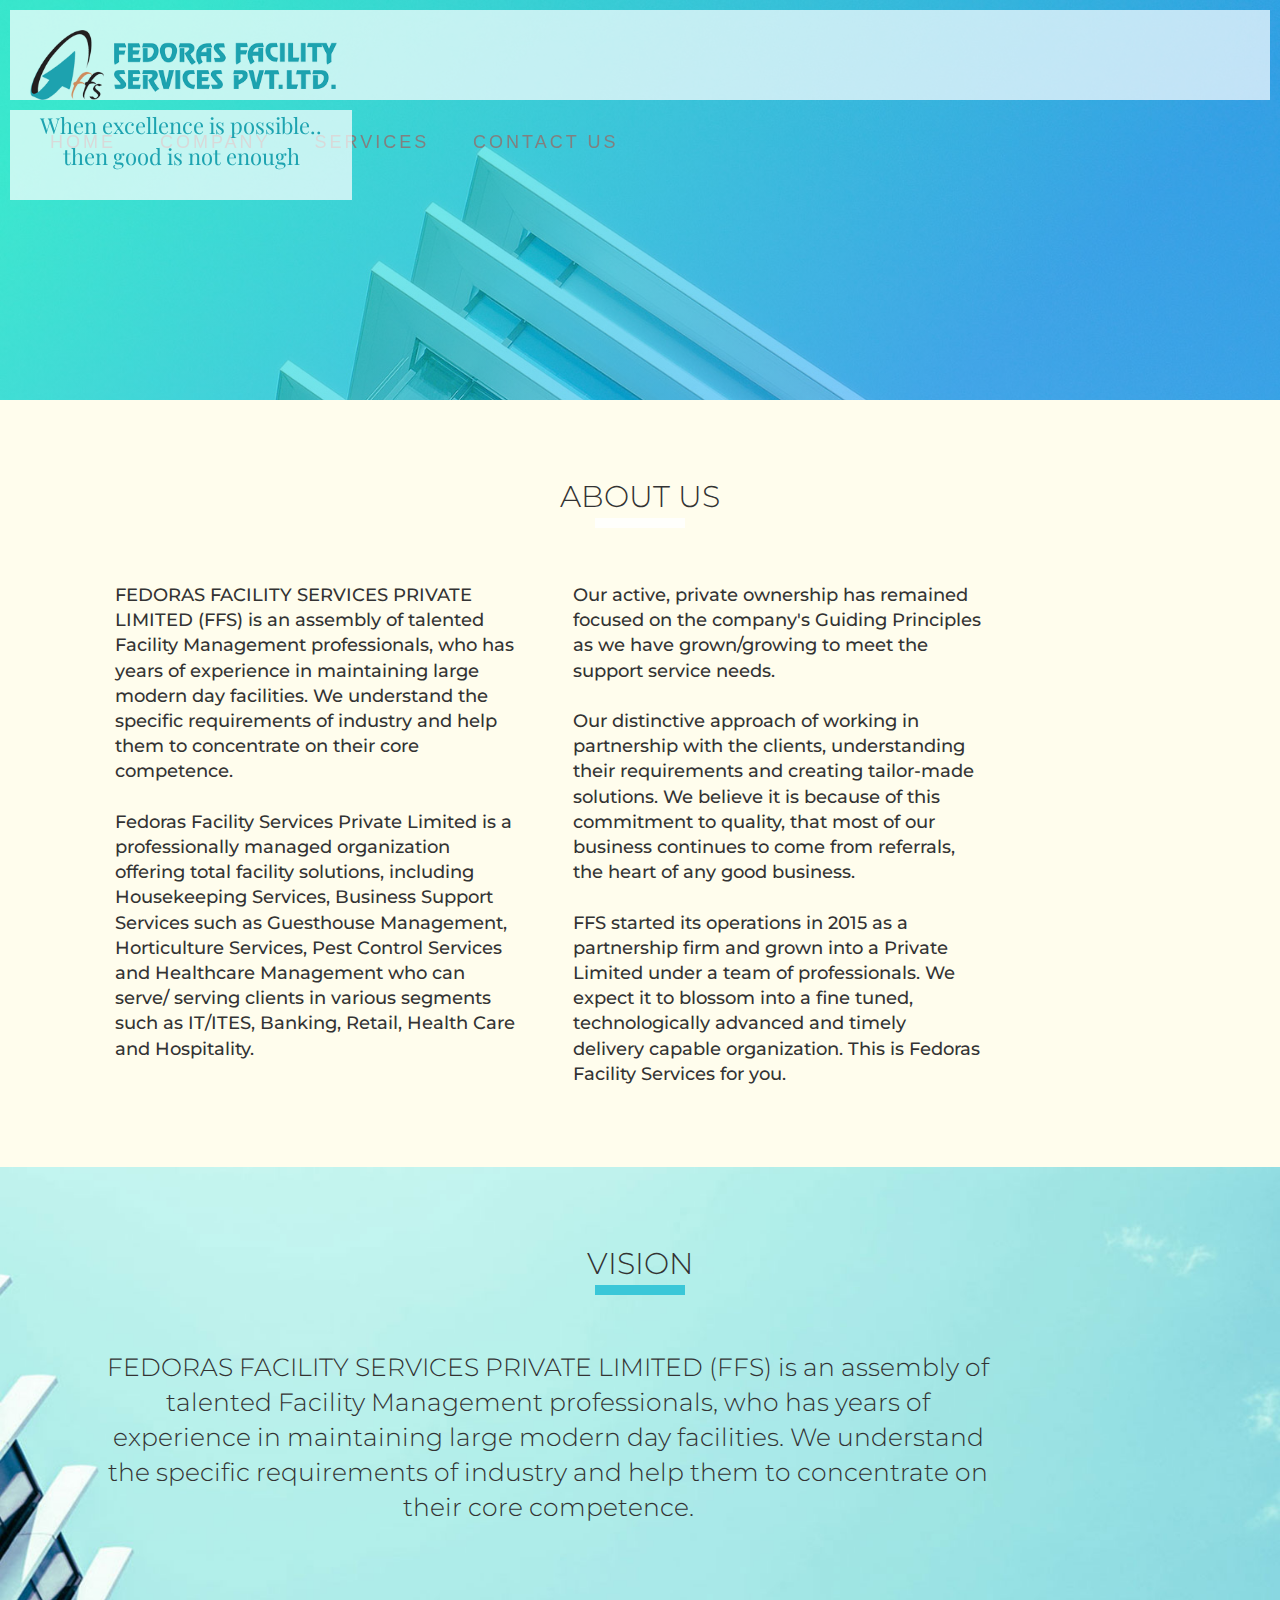
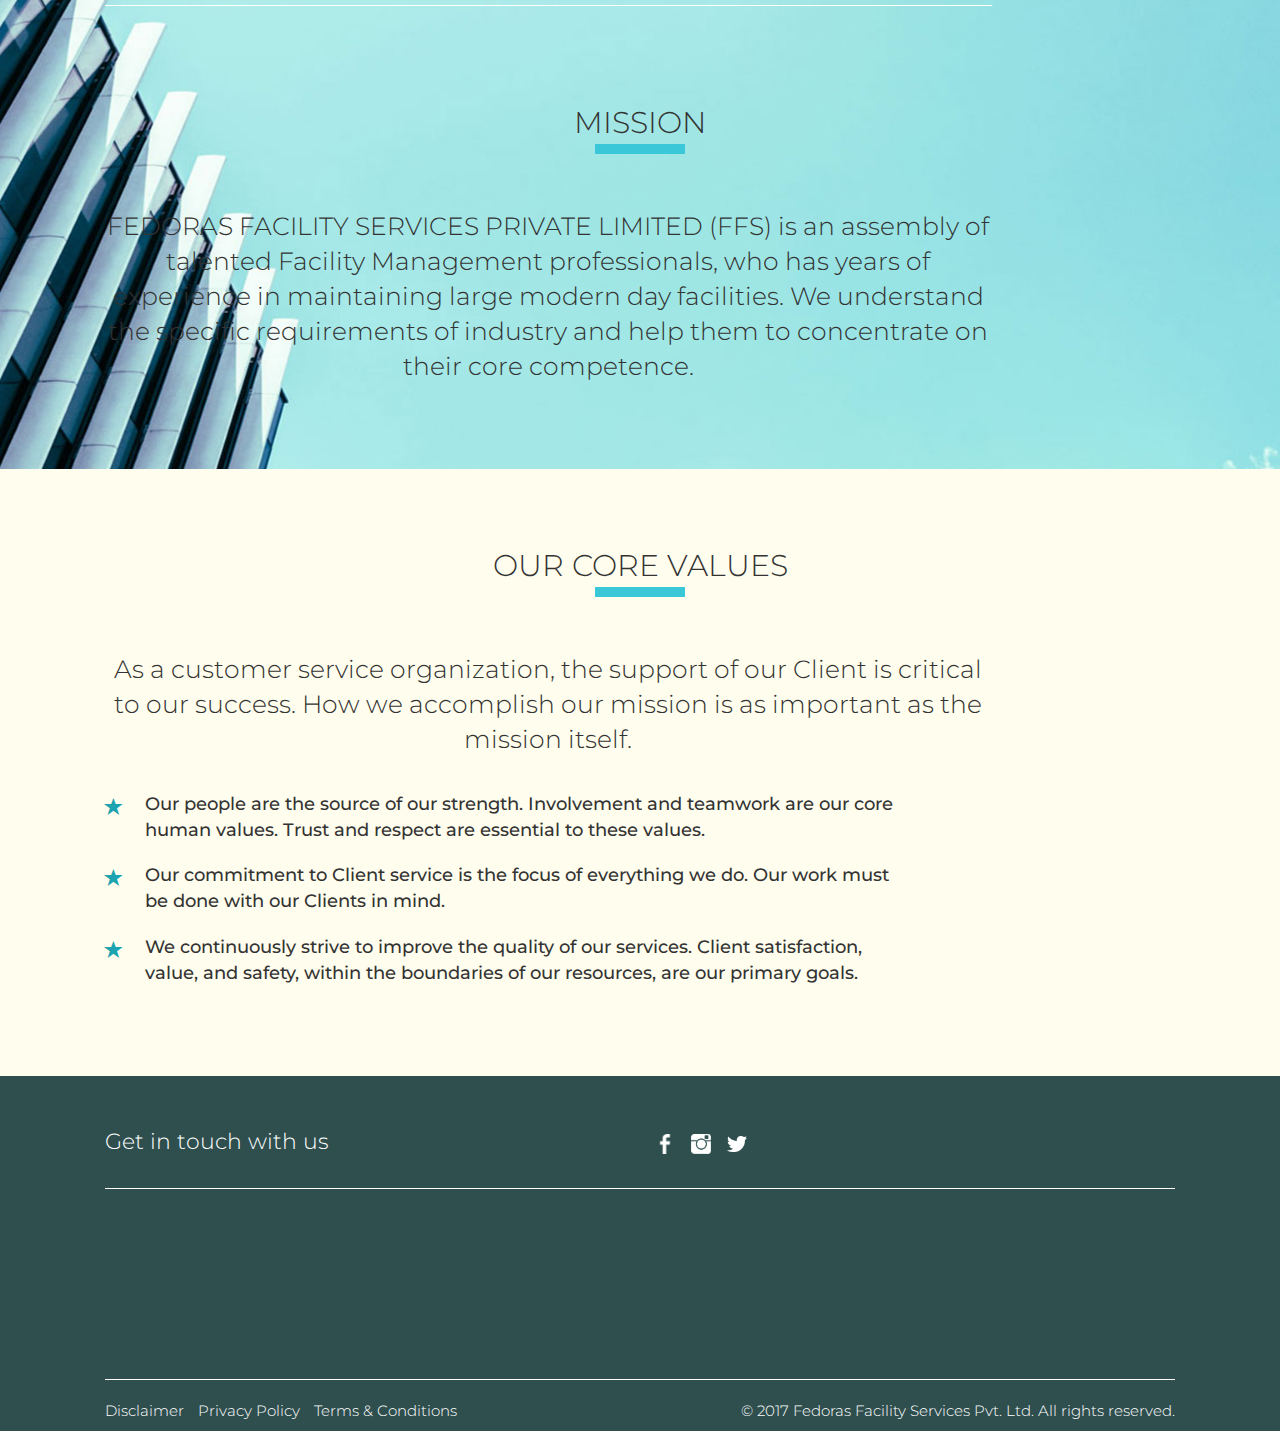
==== commit cbf627a8: "updated font styles, added disclaimer pages" ====
--- a/company.html
+++ b/company.html
@@ -223,10 +223,10 @@
                                 <hr>
                         </div>
                       <div class="legal-links col-md-6 d-flex">
-                          <ul class="list-inline">
-                              <li class="list-inline-item">Disclaimer</li>
-                              <li class="list-inline-item">Privacy Policy</li>
-                              <li class="list-inline-item">Terms & Conditions</li>
+                            <ul class="list-inline">
+                                <li class="list-inline-item"><a href="disclaimer.html">Disclaimer</a></li>
+                                <li class="list-inline-item"><a href="privacypolicy.html">Privacy Policy</a></li>
+                                <li class="list-inline-item"><a href="termsnconditions.html">Terms & Conditions</a></li>
                             </ul>                      
                       </div>
                       <div class="col-md-6">
--- a/css/main.css
+++ b/css/main.css
@@ -21,6 +21,7 @@
        height: 100%;
        margin: 0;
        padding: 0;
+       background: rgb(255,253,237)
    }
 
    h1, .h1, h2, .h2, h3, .h3 {
@@ -51,8 +52,9 @@
    .ffspl-section p {
         font-family: 'Montserrat', sans-serif;
         font-size: 2.5rem;
-        font-weight: 200;
+        font-weight: 300;
         /* text-transform: uppercase; */
+        line-height: 140%;
         margin-bottom: 5px;
    }
 
@@ -75,8 +77,9 @@
     }
 
     .ffspl-section li{
-        font-weight: 300;
-        font-size: 2.1rem;
+        font-weight: 500;
+        font-size: 1.8rem;
+        /* color: grey; */
     }
 
     .section-heading {
@@ -93,7 +96,8 @@
         width: 90px;
         transform: translateX(-50%);
         display: block;
-        border-bottom: 10px solid yellow;
+        /* border-bottom: 10px solid yellow; */
+        border-bottom: 10px solid rgba(58, 199, 216, 1);
     }
 
 
@@ -120,6 +124,7 @@
 
     .headerBg {
         background: rgba(255, 255, 255, 1);
+        
         position: absolute;
         top:10px;
         left:10px;
@@ -133,6 +138,7 @@
     .headerBg.moveUp {
         transform: translateY(-10px) scaleX(1.1);
         opacity: 1;
+        background: rgb(255,253,237);
         border-bottom: 1px solid rgba(29,163,176,0.4);
     }
 
@@ -208,11 +214,14 @@
         position:fixed;
         width:100%;
         height:100vh;
-        background: #1EAEDB;
+        background: rgba(29,163,176,1);
         opacity:0.9;
         top:0;
         left:0;
+        right: 0;
+        bottom: 0;
         z-index: 2100;
+        overflow: hidden;
     }
 
     .navigation{
@@ -223,8 +232,10 @@
     .navToggle {
         display:block;
         position:relative;
+        padding: 0px;
         top: 45%;
-        /* -webkit-transform:translate(0,-45%) */
+        left: 50%;
+        -webkit-transform:translate(-50%,-45%)
         }
 
     .navigation.navToggle li{	
@@ -289,9 +300,8 @@
         height: 100%;
     }
 
-  
     .jumbotron-fluid.hero-section{
-        background: url('../img/hero_bg.jpg');
+        background: linear-gradient(135deg, rgba(4, 255, 201, 0.6) 10%, rgba(0, 140, 255, 0.5) 80% ),url(../img/hero_bg1.jpg) center top no-repeat;
         background-size: cover;
     }
  
@@ -348,6 +358,10 @@
         transform: translateY(0px);
     }
 
+    .service-img-box .img-thumbnail{
+        background: none;
+    }
+
 
 
 
@@ -355,17 +369,12 @@
    About Us Section
    ========================================================================== */
 
-    .aboutus-section {
-
-    }
-
-    .jumbotron-fluid.aboutus-section{
-        background: url('../img/about_us_bg.jpg');
+    
+    .jumbotron-fluid.aboutus-section {
+        background: linear-gradient( 90deg, rgba(4, 255, 201, 0.9) 0%, rgba(0, 140, 255, 0.8) 100%  ),url(../img/about_us_bg2.jpg) center top no-repeat;
         background-size: cover;
-        padding-bottom: 500px;
-    }
-
-   
+        padding-bottom: 500px;    
+    }
 
     .aboutus-section hr {
         border-color: white;
@@ -373,6 +382,10 @@
 
     .aboutus-section p {
         padding-bottom: 60px;
+    }
+
+    .aboutus-section .section-heading::after {
+        border-bottom: 10px solid rgba(255,255,255,.8);
     }
 
 
@@ -386,16 +399,24 @@
         max-width: 450px;   
    }
 
+   .service-umbrella .section-heading::after {
+        border-bottom: 10px solid rgba(255,255,255,.8);
+   }
+
    .service-umbrella hr {
        margin-top: 110px;
    }
 
    .service-umbrella p{
-       padding-bottom: 40px;
+       padding-bottom: 100px;
    }
 
    .service-umbrella .card-body{
-       padding-bottom: 30px;
+       color: white;
+   }
+
+   .service-umbrella .card-body{
+       padding-bottom: 30px;       
    }  
 
    .service-umbrella .list-group-item{
@@ -411,7 +432,10 @@
         overflow: hidden;
         background: skyblue;
         z-index: 900;
-        border-radius: 6px;  
+        border-radius: 6px;
+        -webkit-box-shadow: 0px 9px 13px -1px rgba(0,0,0,0.25);
+        -moz-box-shadow: 0px 9px 13px -1px rgba(0,0,0,0.25);
+        box-shadow: 0px 9px 13px -1px rgba(0,0,0,0.25);
     }    
 
     .service-cat h4{
@@ -431,25 +455,41 @@
         width: 150%;
         height: 150%;        
         display: block;
-        background: rgba(152,240,244,0.3);
+        /* background: rgba(152,240,244,0.3); */
+        background: rgba(255,255,255,0.2);
         transform: translate(-35%,-55%) rotate(70deg);        
    }
 
    .cat1 {
-        background: rgba(0,191,243,1);    
+        /* background: rgba(0,191,243,1);     */
+        background: rgb(255, 21, 130); 
     }
 
    .cat2{
-        background: rgba(109,207,246,1);    
+        /* background: rgba(109,207,246,1);   */
+        background: rgba(131,15,227,1);
    }
 
    .cat3{
-        background: rgba(0,191,243,1);    
-    }
-
-   
-
-   
+        /* background: rgba(0,191,243,1);    */
+        background: rgb(255, 21, 130); 
+    }
+
+   
+
+    /* ==========================================================================
+Disclaimer Section
+========================================================================== */
+   
+
+.disclaimer-section p{
+    padding-bottom: 30px;
+    font-weight: 500;
+    font-size: 1.8rem;
+}
+
+
+
 
 
 
@@ -462,7 +502,7 @@
         padding-top: 0;
         padding-bottom: 0;
         overflow: hidden;
-        background: url("../img/star_bg.jpg") -1100px top no-repeat;
+        /* background: url("../img/star_bg.jpg") -1100px top no-repeat; */
         /* background-size: contain; */
    }
 
@@ -492,8 +532,9 @@
    Client Section
    ========================================================================== */
 
-    .client-section{
+    .client-section {
         max-width: 1000px;
+        /* position: relative; */
     }
 
     .client-section .col-6 {
@@ -501,7 +542,7 @@
     }
 
     .client-box {
-        opacity: 0;
+        opacity: 1;
         transform: translateY(50px);
         transition: 1s all ease;
     }
@@ -517,19 +558,65 @@
         width: 100%;
         height: 100%;
         padding: 30px;
-        border: 1px solid grey;
+        border: 1px solid rgba(153, 153, 153, 0.3);
+        background: white;
     }
 
     .client-img .img-thumbnail {
         border: none;
     }
 
+    /**/
+    .carousel {
+        padding-bottom: 100px;
+    }
+
+    .carousel-inner {
+        overflow: visible;
+        /* overflow-y: hidden; */
+    }
+
+    .carousel-inner>.active{
+        display: flex;
+    }
+
+    .carousel-item-next, .carousel-item-prev, .carousel-item.active {
+        display: flex;
+    }
+
+
+
+
+/*-------------------------------------------------------------------------
+Bootsnip - For home page only
+---------------------------------------------------------------------------*/
+
+
+
+
+
+
+
+
+
+
+  
+
+
+
+
+
+
+
+
+
    /* ==========================================================================
     Footer Section
    ========================================================================== */
 
     footer {
-        background: rgba(29,163,176,1);        
+        background: rgba(29,163,176,1);     
+        background: darkslategrey;     
     }
 
     footer hr{
@@ -560,6 +647,15 @@
         font-weight: 300;
     }
 
+
+    footer li a {
+        color: white;        
+    }
+
+    footer li a:hover, footer li a:visited, footer li a:active {
+        color: lightgrey;
+        text-decoration: none;       
+    }
 
 
 
@@ -657,7 +753,7 @@
 .navigation li a {
     text-decoration:none;
     font-weight: 500;
-    font-size: 2rem;
+    font-size: 1.8rem;
     color: grey;
     text-transform: uppercase;
     letter-spacing: 3px;
@@ -674,8 +770,26 @@
  #nav .current a {
 	 font-size:20px;
 	 font-weight:bold;
-	 }
-
+     }
+  
+
+      /* ==========================================================================
+   Hero Section Section
+   ========================================================================== */
+
+
+
+     .jumbotron-fluid.hero-section{
+        background: linear-gradient(135deg, rgba(4, 255, 201, 0.6) 10%, rgba(0, 140, 255, 0.5) 80% ),url(../img/hero_bg1.jpg) center top no-repeat;
+        background-size: cover;
+    }
+
+    /* ==========================================================================
+   About Us Section
+   ========================================================================== */
+
+
+   
 
    /* ==========================================================================
    Services Umbrella Section
@@ -727,7 +841,8 @@
 
 
     .quality-section {
-        background: url("../img/star_bg.jpg") right top no-repeat;        
+        /* background: url("../img/star_bg.jpg") right top no-repeat;  */
+        /* background: lightseagreen;         */
    }
 
 
@@ -760,6 +875,9 @@
     /* ==========================================================================
     Author's custom styles
     ========================================================================== */
+
+
+
 
  
  
@@ -798,7 +916,10 @@
     /* ==========================================================================
     Author's custom styles
     ========================================================================== */
- 
+
+
+
+
  
     }
 
--- a/css/company.css
+++ b/css/company.css
@@ -54,8 +54,8 @@
    Hero Section
    ========================================================================== */
   
-    .jumbotron-fluid.hero-section {
-        background: url(../img/hero_bg.jpg) center center;
+     .jumbotron-fluid.hero-section{
+        background: linear-gradient(135deg, rgba(4, 255, 201, 0.6) 10%, rgba(0, 140, 255, 0.5) 80% ),url(../img/hero_bg1.jpg) center center no-repeat;
         background-size: cover;
     }
   
@@ -75,9 +75,9 @@
    #company .aboutus-section p{
     font-family: 'Montserrat', sans-serif;
     font-size: 1.8rem;
-    font-weight: 200;    
+    font-weight: 500;    
     margin-bottom: 0px; 
-    padding: 0px;     
+    padding: 0px 10px;     
    }
    
 
@@ -127,8 +127,12 @@
         padding-top: 80px;
         padding-bottom: 80px;
         overflow: hidden;
-        background: url(../img/star_bg.jpg) -1100px top no-repeat;
+        /* background: url(../img/star_bg.jpg) -1100px top no-repeat; */
         /* background-size: contain; */
+    }
+
+    .core-value-section p{
+        padding-bottom: 30px;
     }
 
     .core-value-section ul {
@@ -147,7 +151,7 @@
     .core-value-section li span {
         position: absolute;
         left: -40px;
-        top: 4px;
+        top: 6px;
         color: rgba(29,163,176,1);
     }
 
@@ -232,7 +236,7 @@
     ========================================================================== */
 
     .core-value-section {
-        background: url(../img/star_bg.jpg) right 80px no-repeat;        
+        /* background: url(../img/star_bg.jpg) right 80px no-repeat;         */
     }
 
     
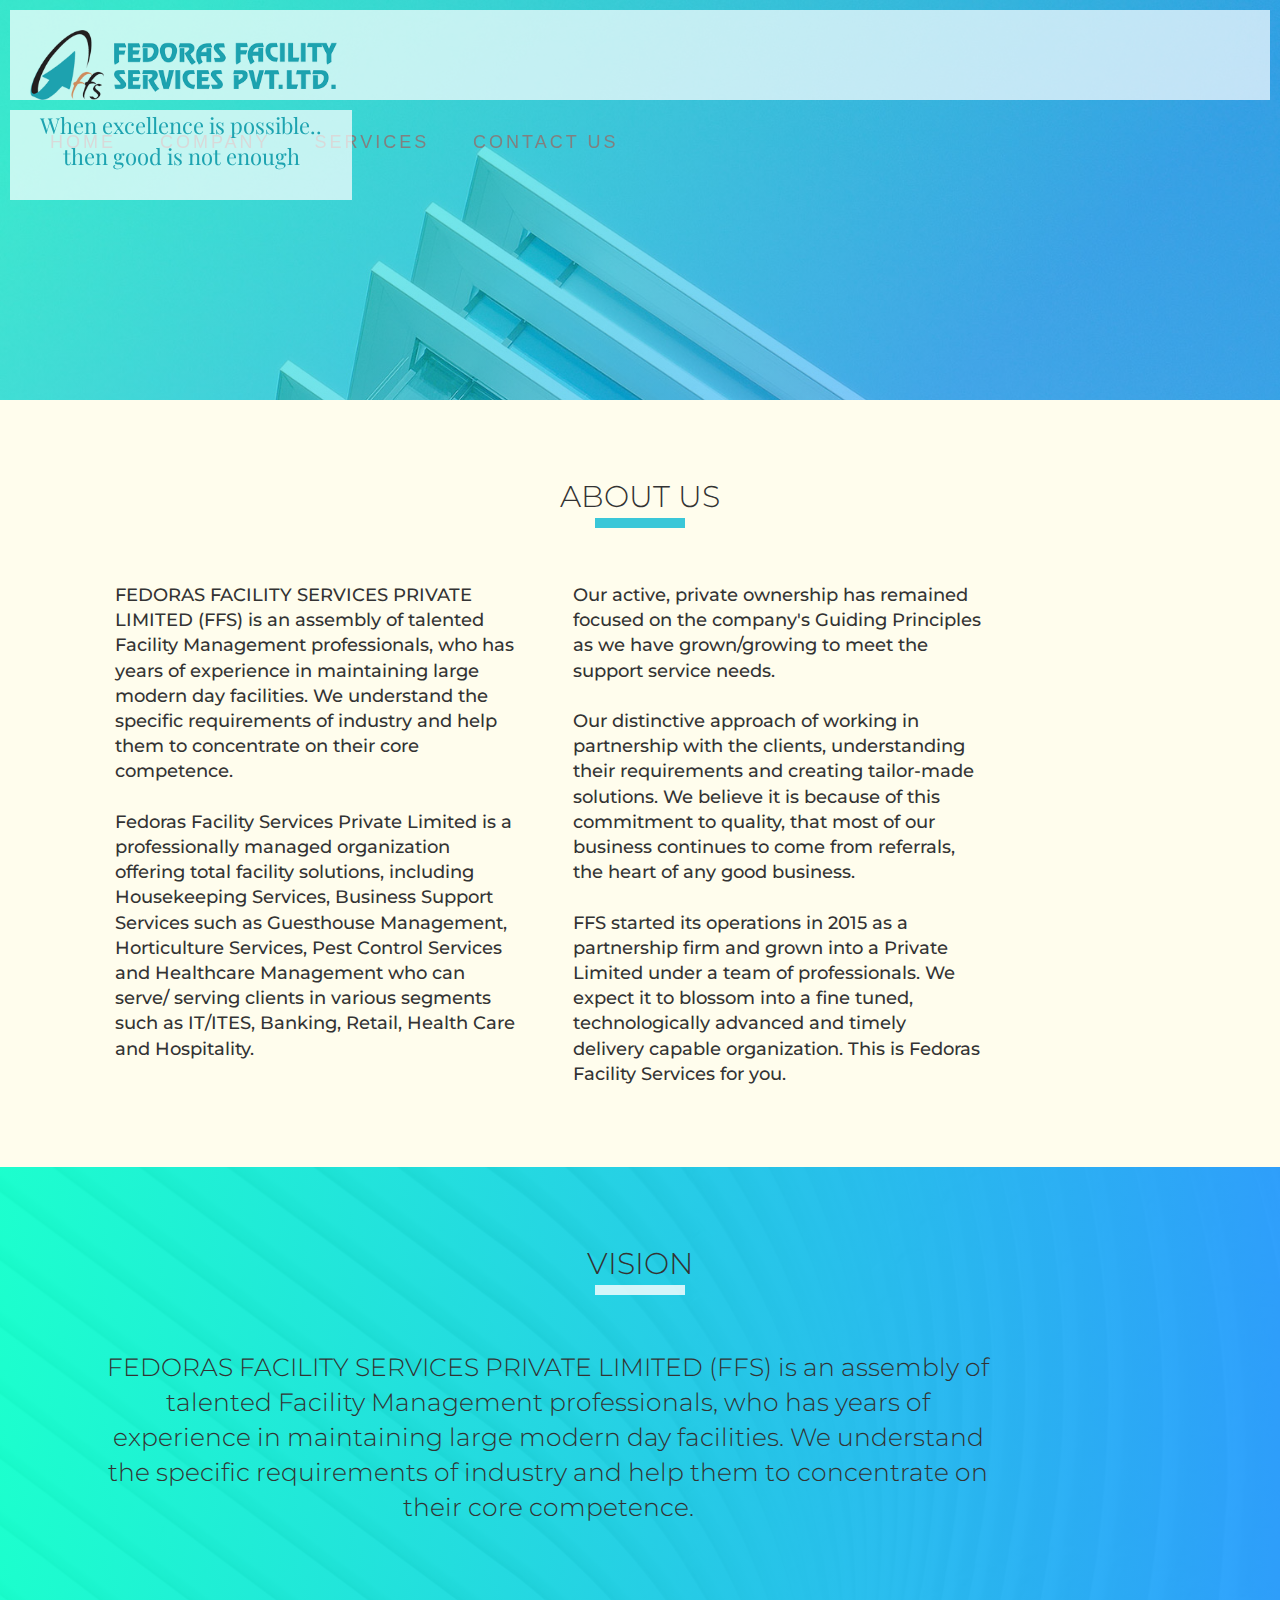
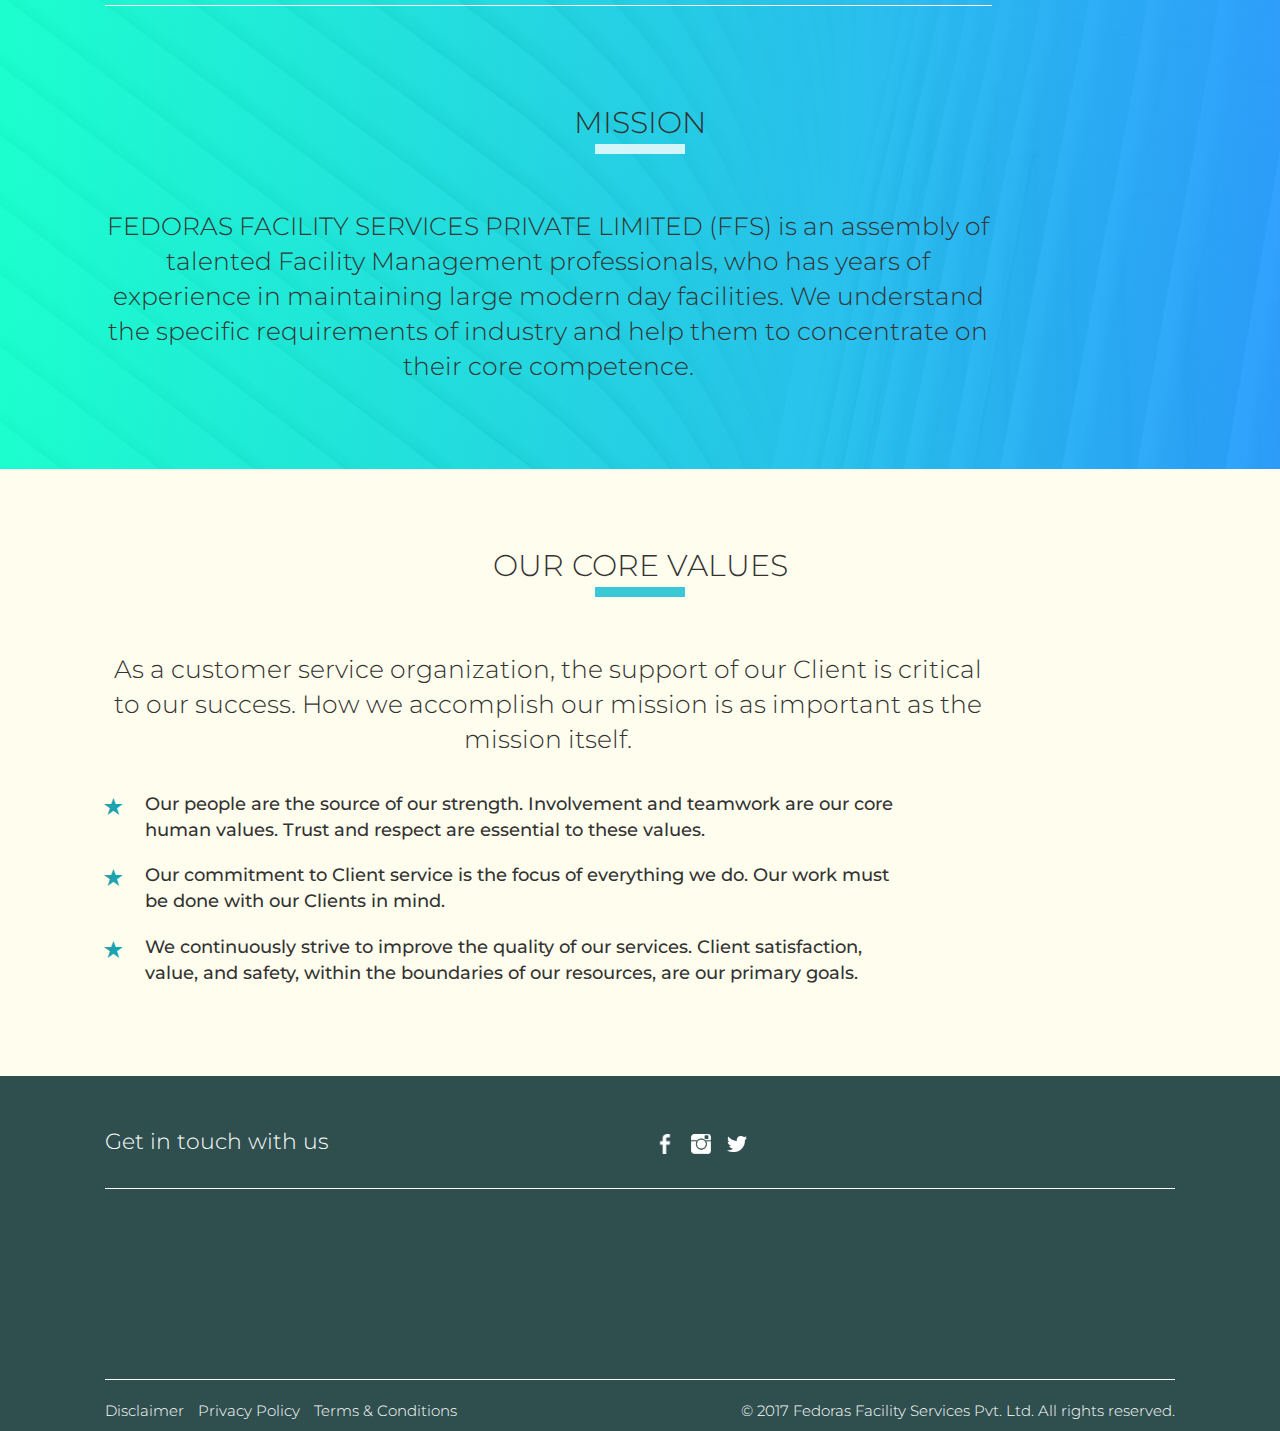
==== commit e0a70f1e: "combined child pages styles" ====
--- a/company.html
+++ b/company.html
@@ -33,13 +33,13 @@
         <link rel="stylesheet" href="css/flexslider.css">
         <link rel="stylesheet" href="css/main.css">
         <link rel="stylesheet" href="css/child.css">
-        <link rel="stylesheet" href="css/company.css">
+        
 
         <!-- <script src="js/vendor/modernizr-2.8.3.min.js"></script> -->
     </head>
 
 
-    <body id="company">
+    <body>
         <!--[if lt IE 8]>
             <p class="browserupgrade">You are using an <strong>outdated</strong> browser. Please <a href="http://browsehappy.com/">upgrade your browser</a> to improve your experience.</p>
         <![endif]-->
@@ -87,7 +87,7 @@
       
 
 
-        <div class="aboutus-section ffspl-section">
+        <div class="company aboutus-section ffspl-section">
           <div class="container">
               <div class="row justify-content-center">
                   <div class="col-lg-12 section-heading">
@@ -131,10 +131,10 @@
         <div class="jumbotron-fluid vision-mission-section ffspl-section">
                 <div class="container">
                     <div class="row align-items-center justify-content-center">
-                        <div class="col-lg-12 section-heading vision-section">
+                        <div class="col-lg-12 section-heading white-heading">
                             <h3 class="display-4 text-center">Vision</h3>
                         </div>
-                        <div class="col-md-10 vision-section">                    
+                        <div class="col-md-10">                    
                             <p class="h3 text-center ">
                                     FEDORAS FACILITY SERVICES PRIVATE LIMITED (FFS) is an assembly of 
                                     talented Facility Management professionals, who has years of experience 
@@ -143,7 +143,7 @@
                             </p>                          
                             <hr class="my-1">  
                         </div>
-                        <div class="col-lg-12 section-heading mission-heading mission-section">
+                        <div class="col-lg-12 section-heading white-heading mission-heading mission-section">
                                 <h3 class="display-4 text-center">Mission</h3>
                             </div>
                             <div class="col-md-10 mission-section">                    
--- a/css/main.css
+++ b/css/main.css
@@ -98,6 +98,10 @@
         display: block;
         /* border-bottom: 10px solid yellow; */
         border-bottom: 10px solid rgba(58, 199, 216, 1);
+    }
+
+    .section-heading.white-heading::after{
+        border-bottom: 10px solid rgba(255,255,255,.8);
     }
 
 
@@ -123,8 +127,7 @@
     }   
 
     .headerBg {
-        background: rgba(255, 255, 255, 1);
-        
+        background: rgba(255, 255, 255, 1);        
         position: absolute;
         top:10px;
         left:10px;
@@ -268,13 +271,6 @@
         background:url(../img/crosswhite.png) 10px 10px no-repeat;
         }			
         
-    
-
-
-   
-
-
-
 
 
 
@@ -324,13 +320,6 @@
         right: 0; 
     }
 
-    
-
- 
-
-
-
-
    /* ==========================================================================
    Service Area
    ========================================================================== */
@@ -373,7 +362,7 @@
     .jumbotron-fluid.aboutus-section {
         background: linear-gradient( 90deg, rgba(4, 255, 201, 0.9) 0%, rgba(0, 140, 255, 0.8) 100%  ),url(../img/about_us_bg2.jpg) center top no-repeat;
         background-size: cover;
-        padding-bottom: 500px;    
+        padding-bottom: 600px;    
     }
 
     .aboutus-section hr {
@@ -384,23 +373,14 @@
         padding-bottom: 60px;
     }
 
-    .aboutus-section .section-heading::after {
-        border-bottom: 10px solid rgba(255,255,255,.8);
-    }
-
-
 
    /* ==========================================================================
    Services Umbrella Section
    ========================================================================== */
 
    .service-umbrella {
-        margin-top: -500px;
+        margin-top: -600px;
         max-width: 450px;   
-   }
-
-   .service-umbrella .section-heading::after {
-        border-bottom: 10px solid rgba(255,255,255,.8);
    }
 
    .service-umbrella hr {
@@ -656,7 +636,6 @@
         color: lightgrey;
         text-decoration: none;       
     }
-
 
 
 
--- a/css/child.css
+++ b/css/child.css
@@ -1,254 +1,344 @@
 
-
-/* ==========================================================================
-   Author's custom styles
+   /* ==========================================================================
+   ==========================================================================
+   ==========================================================================
+   Company Page
+   ==========================================================================
+   ==========================================================================
    ========================================================================== */
 
-
-   /* ==========================================================================
-   fonts
-   ========================================================================== */
-   
-   /* font-family: 'Roboto', sans-serif;
-   font-family: 'Montserrat', sans-serif;
-   font-family: 'Playfair Display', serif; */
-
-/* ==========================================================================
-   Global styles
-   ========================================================================== */
-
   
-   
-/* -----------------------------------------
-   Header
------------------------------------------ */
-
-   
-
-
-
-	
-	
-/* -----------------------------------------
-   Navigation
------------------------------------------ */	
-
-
-
-   
-
-
-
-
-
-
-   /* ==========================================================================
-   Navbar Styles
-   ========================================================================== */
-
-  
-
-
-
-   /* ==========================================================================
-   Hero Section
-   ========================================================================== */
-  
-   .hero-section{
-        min-height: 400px;
-    }
-
-
-
-
-
-   /* ==========================================================================
-   Service Area
-   ========================================================================== */
-   
-
-
-   /* ==========================================================================
-   About Us Section
-   ========================================================================== */
-
-   
-
-   #company .aboutus-section p{
-    font-family: 'Montserrat', sans-serif;
-    font-size: 1.8rem;
-    font-weight: 200;    
-    margin-bottom: 0px; 
-    padding: 0px;     
-   }
-   
-
-
-   /* ==========================================================================
-   Vision Section
-   ========================================================================== */
-
-  
-
-
-     /* ==========================================================================
-   Our Core Value Section
-   ========================================================================== */
-
-  
-
-
-   /* ==========================================================================
-   Client Section
-   ========================================================================== */
-
-  
-
-   /* ==========================================================================
-    Footer Section
-   ========================================================================== */
-
-  
-
-
-
-
-
-
-
-
-
-
-   /* ==========================================================================
-   Screen above 576px - sm
-   ========================================================================== */
-   @media screen and (min-width: 576px) {
-   /* ==========================================================================
-   Header section
-   ========================================================================== */
-
-  
-
-
-   /* ==========================================================================
-   Hero Section
-   ========================================================================== */
-
-  
-
-
-   /* ==========================================================================
-   Author's custom styles
-   ========================================================================== */
-
-
-   }
-
-
-
-
-
-
-
-/* ==========================================================================
-   Screen above 768px - md
-   ========================================================================== */
-   @media screen and (min-width: 768px) {
-    /* ==========================================================================
-    Navigation
-    ========================================================================== */
- 
-	
-
-   /* ==========================================================================
-   Services Umbrella Section
-   ========================================================================== */
-
-  
-
-
-      /* ==========================================================================
-    Quality Section
-    ========================================================================== */
-
-
-    
-
-
-     /* ==========================================================================
-    Footer
-    ========================================================================== */
-
-
-
-
-
-    /* ==========================================================================
-    Author's custom styles
-    ========================================================================== */
-
- 
- 
- 
- 
-    }
-
-
-
-    /* ==========================================================================
-   Screen above 992px - lg
-   ========================================================================== */
-   @media screen and (min-width: 992px) {
-    /* ==========================================================================
-    Author's custom styles
-    ========================================================================== */
- 
-      /* ==========================================================================
-   Services Umbrella Section
-   ========================================================================== */
-
- 
- 
- 
-    /* ==========================================================================
-    Author's custom styles
-    ========================================================================== */
- 
- 
- 
- 
-    /* ==========================================================================
-    Author's custom styles
-    ========================================================================== */
- 
- 
-    }
-
-
-
-
-
-   /* ==========================================================================
-   Author's custom styles
-   ========================================================================== */
-
-
-
-
-
-   /* ==========================================================================
-   Author's custom styles
-   ========================================================================== */
-
-
-
-   
-
-
-
-
-
-
-
-
-
+
+
+/* ==========================================================================
+Hero Section -- common to all subpages
+========================================================================== */
+
+.hero-section{
+  min-height: 400px;
+}
+
+.jumbotron-fluid.hero-section{
+  background: linear-gradient(135deg, rgba(4, 255, 201, 0.6) 10%, rgba(0, 140, 255, 0.5) 80% ),url(../img/hero_bg1.jpg) center center no-repeat;
+  background-size: cover;
+}
+
+
+
+/* ==========================================================================
+About Us Section
+========================================================================== */
+
+.company.aboutus-section p{
+  font-family: 'Montserrat', sans-serif;
+  font-size: 1.8rem;
+  font-weight: 500;    
+  margin-bottom: 0px; 
+  padding: 0px 10px;     
+}
+
+
+/* ==========================================================================
+Vision Section
+========================================================================== */
+
+
+.jumbotron-fluid.vision-mission-section{
+  background: linear-gradient( 90deg, rgba(4, 255, 201, 0.9) 0%, rgba(0, 140, 255, 0.8) 100%  ),url(../img/about_us_bg2.jpg) center top no-repeat;
+  background-size: cover;          
+}
+
+.vision-mission-section hr {
+  border-color: white;
+}
+
+.vision-mission-section p {
+  padding-bottom: 60px;
+}
+
+
+
+/* ==========================================================================
+Mission Section
+========================================================================== */
+
+
+.mission-heading {
+padding-top: 80px;
+}
+
+.mission-section p {
+padding:0px;
+}
+
+
+
+
+/* ==========================================================================
+Our Core Value Section
+========================================================================== */
+
+.core-value-section {
+  padding-top: 80px;
+  padding-bottom: 80px;
+  overflow: hidden;    
+}
+
+.core-value-section p{
+  padding-bottom: 30px;
+}
+
+.core-value-section ul {
+  list-style-type: none;
+}
+
+.core-value-section li {
+  position: relative;
+  padding-bottom: 20px;
+}
+
+.core-value-section li:last-child {
+padding-bottom: 0px;
+}
+
+.core-value-section li span {
+  position: absolute;
+  left: -40px;
+  top: 6px;
+  color: rgba(29,163,176,1);
+}
+
+
+
+
+
+/* ==========================================================================
+Services Umbrella Section
+========================================================================== */
+
+
+.service-umbrella {
+margin-top: 0px;
+padding-top: 0px;    
+}
+
+.service-umbrella hr {
+margin-top: 0px;
+margin-bottom: 80px;
+}
+
+
+
+
+/* ==========================================================================
+Quality Section
+========================================================================== */
+
+.jumbotron-fluid.quality-section {
+margin-top: -400px;
+padding-top: 400px;
+padding-bottom: 80px;
+background: linear-gradient( 90deg, rgba(4, 255, 201, 0.9) 0%, rgba(0, 140, 255, 0.8) 100%  ),url(../img/about_us_bg2.jpg) center top no-repeat;
+background-size: cover;
+}
+
+.quality-section hr {
+margin-top: 0px;
+margin-bottom: 80px;
+}
+
+
+
+
+
+
+/* ==========================================================================
+Assure Quality Section
+========================================================================== */
+
+
+
+.assure-quality-section ul{
+list-style-type: none;
+}
+
+.assure-quality-section li{
+position: relative;
+padding-bottom: 20px;
+}
+
+.assure-quality-section li span{
+position: absolute;
+left: -40px;
+top: 4px;
+color: rgba(29,163,176,1);
+}
+
+
+
+
+/* ==========================================================================
+contact address Section
+========================================================================== */
+
+.contact-address {
+padding-bottom: 30px;
+}
+
+.contact-section h5{
+font-family: 'Montserrat', sans-serif;
+font-size: 2.1rem;
+font-weight: 600;
+text-transform: uppercase;
+margin-bottom: 5px;
+}
+
+.contact-section p{
+font-size: 1.8rem;
+font-weight: 400;
+}
+
+
+
+/* ==========================================================================
+Contact Form Section
+========================================================================== */
+
+.contact-form {
+font-family: 'Montserrat', sans-serif;
+font-size: 2rem;
+font-weight: 400;
+text-transform: uppercase;
+margin-bottom: 5px;
+}
+
+.indicates-required{
+font-size: 1rem;
+}
+
+.mc-field-group {
+padding: 10px 0px;
+}
+
+.mc-field-group label{
+width: 98%;
+font-size: 1.5rem;
+font-weight: 400;
+text-transform: uppercase;
+}
+
+.mc-field-group input{
+width:98%;
+}
+
+#mce-MMERGE3{
+height: 80px;
+}
+
+#mc-embedded-subscribe{
+background: rgba(29,163,176,1);
+border: none;
+padding: 10px 20px;
+color: white;
+}
+
+#mc_embed_signup h2{
+font-family: 'Montserrat', sans-serif;
+font-size: 2.5rem;
+font-weight: 200;
+text-transform: uppercase;
+margin-bottom: 5px;
+}
+
+
+
+
+
+
+
+
+
+
+
+/* ==========================================================================
+Screen above 576px - sm
+========================================================================== */
+@media screen and (min-width: 576px) {
+
+/* ==========================================================================
+Header section
+========================================================================== */
+
+
+
+
+
+}
+
+
+
+
+
+
+
+/* ==========================================================================
+Screen above 768px - md
+========================================================================== */
+@media screen and (min-width: 768px) {
+
+
+
+/* ==========================================================================
+Services Umbrella Section
+========================================================================== */
+.service-umbrella {        
+  padding-bottom: 120px;     
+}
+
+
+
+
+/* ==========================================================================
+Contact Form Section
+========================================================================== */
+.mc-field-group label{
+  width: 38%;   
+}
+
+.mc-field-group input{
+  width:60%;
+}
+
+
+
+
+
+}
+
+
+
+/* ==========================================================================
+Screen above 992px - lg
+========================================================================== */
+@media screen and (min-width: 992px) {
+
+
+/* ==========================================================================
+Author's custom styles
+========================================================================== */
+
+
+
+}
+
+
+
+
+
+
+
+
+
+
+
+
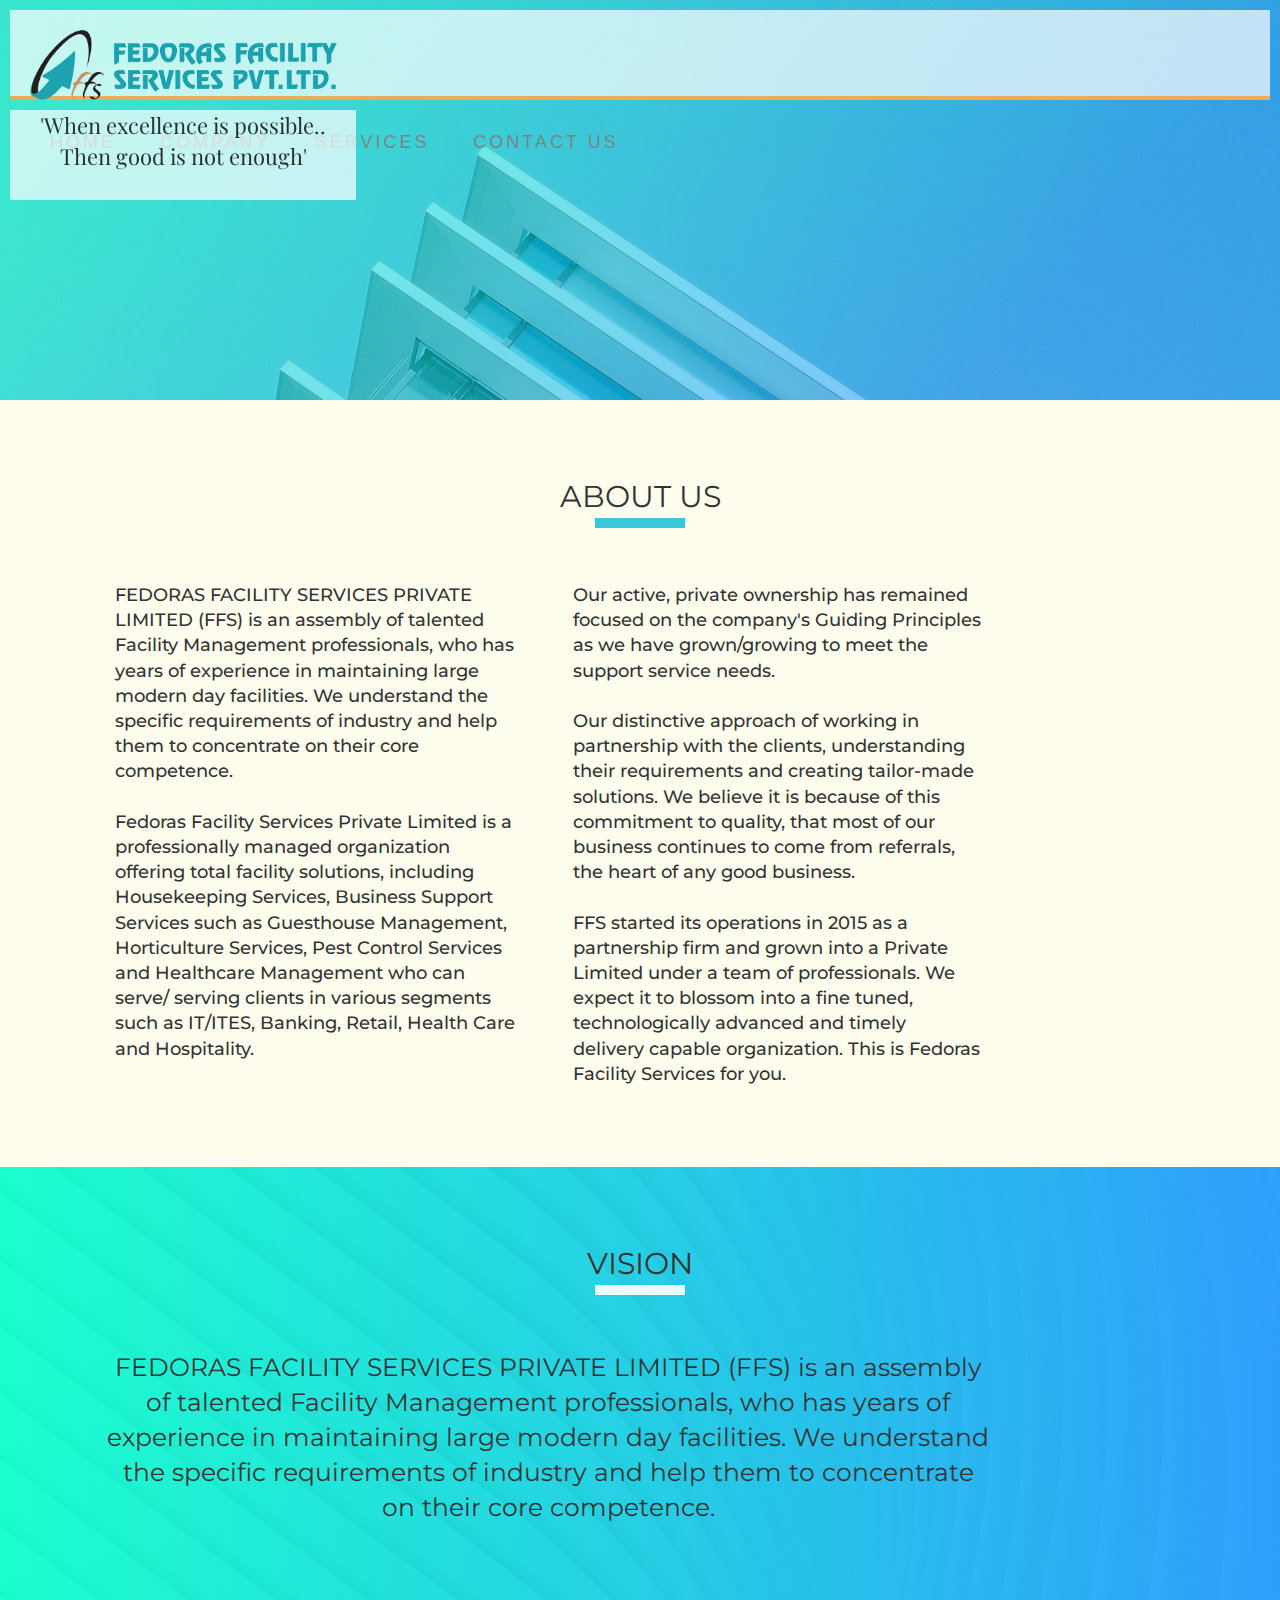
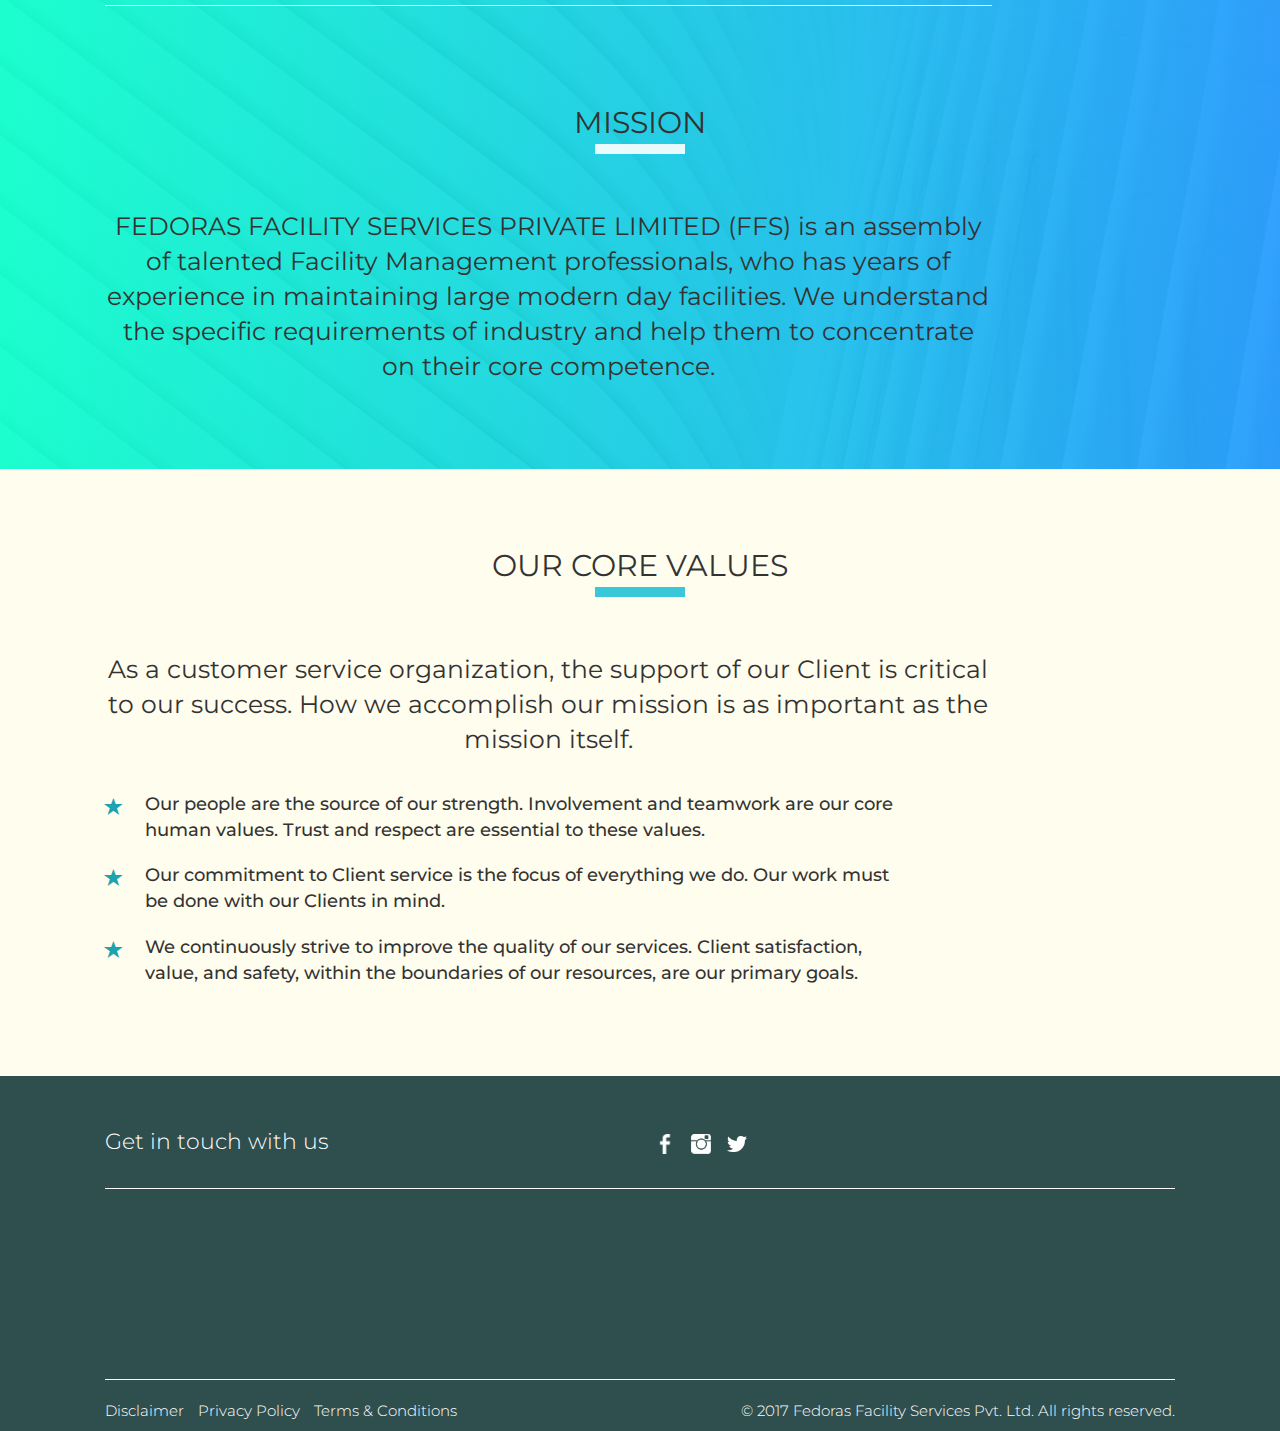
==== commit b9dcccd9: "Updated the text on all pages" ====
--- a/company.html
+++ b/company.html
@@ -65,7 +65,7 @@
                 </div>
                 <div class="tagline d-flex align-items-center justify-content-between">
                             <p class="lead">
-                                When excellence is possible..<br>then good is not enough
+                                'When excellence is possible..<br>Then good is not enough'
                             </p>
                 </div>      
             </header><!--end Header-->
--- a/css/main.css
+++ b/css/main.css
@@ -43,16 +43,16 @@
 
    .ffspl-section h3 {
         font-family: 'Montserrat', sans-serif;
-        font-size: 3rem;
-        font-weight: 300;
+        font-size: 30px;
+        font-weight: 400;
         text-transform: uppercase;
         margin-bottom: 5px;
    }
 
    .ffspl-section p {
         font-family: 'Montserrat', sans-serif;
-        font-size: 2.5rem;
-        font-weight: 300;
+        font-size: 25px;
+        font-weight: 400;
         /* text-transform: uppercase; */
         line-height: 140%;
         margin-bottom: 5px;
@@ -60,7 +60,7 @@
 
     .ffspl-section h4,  .ffspl-section li {
         font-family: 'Montserrat', sans-serif;
-        font-size: 2.5rem;
+        font-size: 25px;
         font-weight: 300;
         /* text-transform: uppercase; */
         
@@ -71,14 +71,15 @@
         letter-spacing: 1px;        
         font-weight: 500;
         text-transform: uppercase;
-        font-size: 1.8rem;
+        font-size: 18px;
         margin: 15px auto;
         text-align: center;
     }
 
     .ffspl-section li{
         font-weight: 500;
-        font-size: 1.8rem;
+        font-size: 18px;
+        list-style: none;
         /* color: grey; */
     }
 
@@ -90,7 +91,7 @@
 
     .section-heading::after {
         position: absolute;
-        bottom: 10;
+        /* bottom: 10px; */
         left: 50%;        
         content: '';
         width: 90px;
@@ -101,7 +102,7 @@
     }
 
     .section-heading.white-heading::after{
-        border-bottom: 10px solid rgba(255,255,255,.8);
+        border-bottom: 10px solid rgba(255,255,255,.9);
     }
 
 
@@ -142,7 +143,7 @@
         transform: translateY(-10px) scaleX(1.1);
         opacity: 1;
         background: rgb(255,253,237);
-        border-bottom: 1px solid rgba(29,163,176,0.4);
+        border-bottom: 4px solid rgba(235,171,91,1);
     }
 
     .headerContent {
@@ -151,6 +152,7 @@
         width: 100%;     
         height: 70px;
         transition: 0.3s all ease;
+        border-bottom: 4px solid rgba(235,171,91,1);
     }
 
     .headerContent.moveUp{
@@ -191,12 +193,13 @@
 
     .tagline p {
         font-family: 'Playfair Display', serif;
-        font-size: 1.8rem;
+        font-size: 18px;
         font-weight: 200;
         text-align: center;
         margin-bottom: 5px;
         margin: 0 auto;
-        color: rgba(29,163,176,1);
+        /* color: rgba(29,163,176,1); */
+        color: rgba(0,0,0,0.8);
     }
 
 
@@ -307,7 +310,7 @@
 
     .hero-text h3{
         font-family: 'Montserrat', sans-serif;
-        font-size: 4rem;
+        font-size: 40px;
         line-height: 1.2; 
         font-weight: 700;
         letter-spacing: 3px;
@@ -320,6 +323,49 @@
         right: 0; 
     }
 
+    .flasher h5{
+        position: absolute;
+        font-size: 20px;
+        color: white;
+        bottom: 20px;
+        left: 20px;
+        font-size: 15px;
+        letter-spacing: 3px;
+        text-transform: uppercase;
+    }
+
+    .flasher h5 span {
+        display: block;
+        font-size: 30px;
+        color: #ffc107;
+        padding-bottom: 5px;
+        animation: blur 2s ease-out infinite;
+        text-shadow: 0px 0px 5px rgba(48, 48, 48, 0.5), 0px 0px 7px rgba(48, 48, 48, 0.5);
+    }
+
+    @keyframes blur {
+        from {
+          text-shadow:0px 0px 10px rgba(0, 0, 255, 0.5),
+      /*       0px 0px 10px #fff, 
+            0px 0px 25px #fff,
+            0px 0px 25px #fff,
+            0px 0px 25px #fff, */
+      /*       0px 0px 25px #fff,
+            0px 0px 25px #fff, */
+            0px 0px 25px rgba(0, 0, 255, 0.5),
+            0px 0px 50px rgba(0, 0, 255, 0.5),
+            0px 0px 50px rgba(0, 0, 255, 0.5),
+            0px 0px 50px #7B96B8,
+            0px 0px 100px #7B96B8, 
+            0px 10px 100px #7B96B8,
+      /*       0px 10px 100px #7B96B8,
+            0px 10px 100px #7B96B8, */
+            0px 10px 100px #7B96B8,
+            0px -10px 100px #7B96B8,
+            0px -10px 100px #7B96B8;
+        }
+      }
+
    /* ==========================================================================
    Service Area
    ========================================================================== */
@@ -410,7 +456,7 @@
         display: block;
         position: relative; 
         overflow: hidden;
-        background: skyblue;
+        background: rgb(157, 67, 241);
         z-index: 900;
         border-radius: 6px;
         -webkit-box-shadow: 0px 9px 13px -1px rgba(0,0,0,0.25);
@@ -419,7 +465,7 @@
     }    
 
     .service-cat h4{
-        font-size: 2.1rem;
+        font-size: 21px;
         font-weight: 600;
     }
 
@@ -440,20 +486,42 @@
         transform: translate(-35%,-55%) rotate(70deg);        
    }
 
-   .cat1 {
-        /* background: rgba(0,191,243,1);     */
-        background: rgb(255, 21, 130); 
+   /* .cat1 {
+        background: rgba(255, 21, 130,0.9); 
     }
 
    .cat2{
-        /* background: rgba(109,207,246,1);   */
-        background: rgba(131,15,227,1);
+        background: rgba(131,15,227,0.9);
    }
 
    .cat3{
-        /* background: rgba(0,191,243,1);    */
-        background: rgb(255, 21, 130); 
-    }
+        background: rgba(255, 21, 130, 0.9); 
+    } */
+
+    .cat1 {
+        background: rgba(48, 167, 225,1); 
+    }
+
+   .cat2{
+        /* background: rgba(118,118,240,1); */
+        background: rgba(157,67,241,1);
+   }
+
+   .cat3{
+        background: rgba(65, 202, 198, 1); 
+    }
+
+    /* .cat1 {
+        background: rgba(255, 119, 116,1); 
+    }
+
+   .cat2{
+        background: rgba(143,102,255,1);
+   }
+
+   .cat3{
+        background: rgba(255, 119, 116, 1); 
+    } */
 
    
 
@@ -465,7 +533,7 @@
 .disclaimer-section p{
     padding-bottom: 30px;
     font-weight: 500;
-    font-size: 1.8rem;
+    font-size: 18px;
 }
 
 
@@ -503,7 +571,8 @@
    .quality-section li span{
         position: absolute;
         left: -40px;
-        top: 4px;
+        top: -4px;
+        font-size: 22px;
         color: rgba(29,163,176,1);
     }
 
@@ -514,6 +583,7 @@
 
     .client-section {
         max-width: 1000px;
+        padding-bottom: 0px;
         /* position: relative; */
     }
 
@@ -532,6 +602,10 @@
         transform: translateY(0px);
     }
 
+    .client-section hr{
+        margin-top: 100px;
+        margin-bottom: 0px;
+    }
 
     .client-img {
         display: block;
@@ -566,6 +640,17 @@
 
 
 
+   /* ==========================================================================
+   Property Section
+   ========================================================================== */
+
+   .property-section ul{
+       padding: 0px;
+   }
+
+   
+
+
 
 /*-------------------------------------------------------------------------
 Bootsnip - For home page only
@@ -606,7 +691,7 @@
     .social-contact{
         padding: 50px 0px 150px;
         font-family: 'Montserrat', sans-serif;
-        font-size: 2.2rem;
+        font-size: 22px;
         font-weight: 300;
         color: white;
     }
@@ -623,7 +708,7 @@
     .legal {
         color: white;
         font-family: 'Montserrat', sans-serif;
-        font-size: 1.5rem;
+        font-size: 15px;
         font-weight: 300;
     }
 
@@ -672,7 +757,7 @@
     
 
     .tagline p {    
-        font-size: 2.2rem;
+        font-size: 22px;
         margin-bottom: 5px;    
     }
 
@@ -684,7 +769,7 @@
    ========================================================================== */
 
    .hero-text h3 {
-        font-size: 5.5rem;
+        font-size: 55px;
     }
 
 
@@ -732,7 +817,7 @@
 .navigation li a {
     text-decoration:none;
     font-weight: 500;
-    font-size: 1.8rem;
+    font-size: 18px;
     color: grey;
     text-transform: uppercase;
     letter-spacing: 3px;
--- a/css/child.css
+++ b/css/child.css
@@ -31,7 +31,7 @@
 
 .company.aboutus-section p{
   font-family: 'Montserrat', sans-serif;
-  font-size: 1.8rem;
+  font-size: 18px;
   font-weight: 500;    
   margin-bottom: 0px; 
   padding: 0px 10px;     
@@ -185,18 +185,28 @@
 padding-bottom: 30px;
 }
 
-.contact-section h5{
+.contact-section h5, .contact-section h1{
 font-family: 'Montserrat', sans-serif;
-font-size: 2.1rem;
+font-size: 21px;
 font-weight: 600;
 text-transform: uppercase;
 margin-bottom: 5px;
 }
 
 .contact-section p{
-font-size: 1.8rem;
+font-size: 18px;
 font-weight: 400;
 }
+
+#ffspl-contactform{
+  display: none;
+}
+
+#ffspl-contactform li{
+  list-style: none;
+}
+
+
 
 
 
@@ -206,14 +216,14 @@
 
 .contact-form {
 font-family: 'Montserrat', sans-serif;
-font-size: 2rem;
+font-size: 20px;
 font-weight: 400;
 text-transform: uppercase;
 margin-bottom: 5px;
 }
 
 .indicates-required{
-font-size: 1rem;
+font-size: 10px;
 }
 
 .mc-field-group {
@@ -222,7 +232,7 @@
 
 .mc-field-group label{
 width: 98%;
-font-size: 1.5rem;
+font-size: 15px;
 font-weight: 400;
 text-transform: uppercase;
 }
@@ -244,7 +254,7 @@
 
 #mc_embed_signup h2{
 font-family: 'Montserrat', sans-serif;
-font-size: 2.5rem;
+font-size: 25px;
 font-weight: 200;
 text-transform: uppercase;
 margin-bottom: 5px;
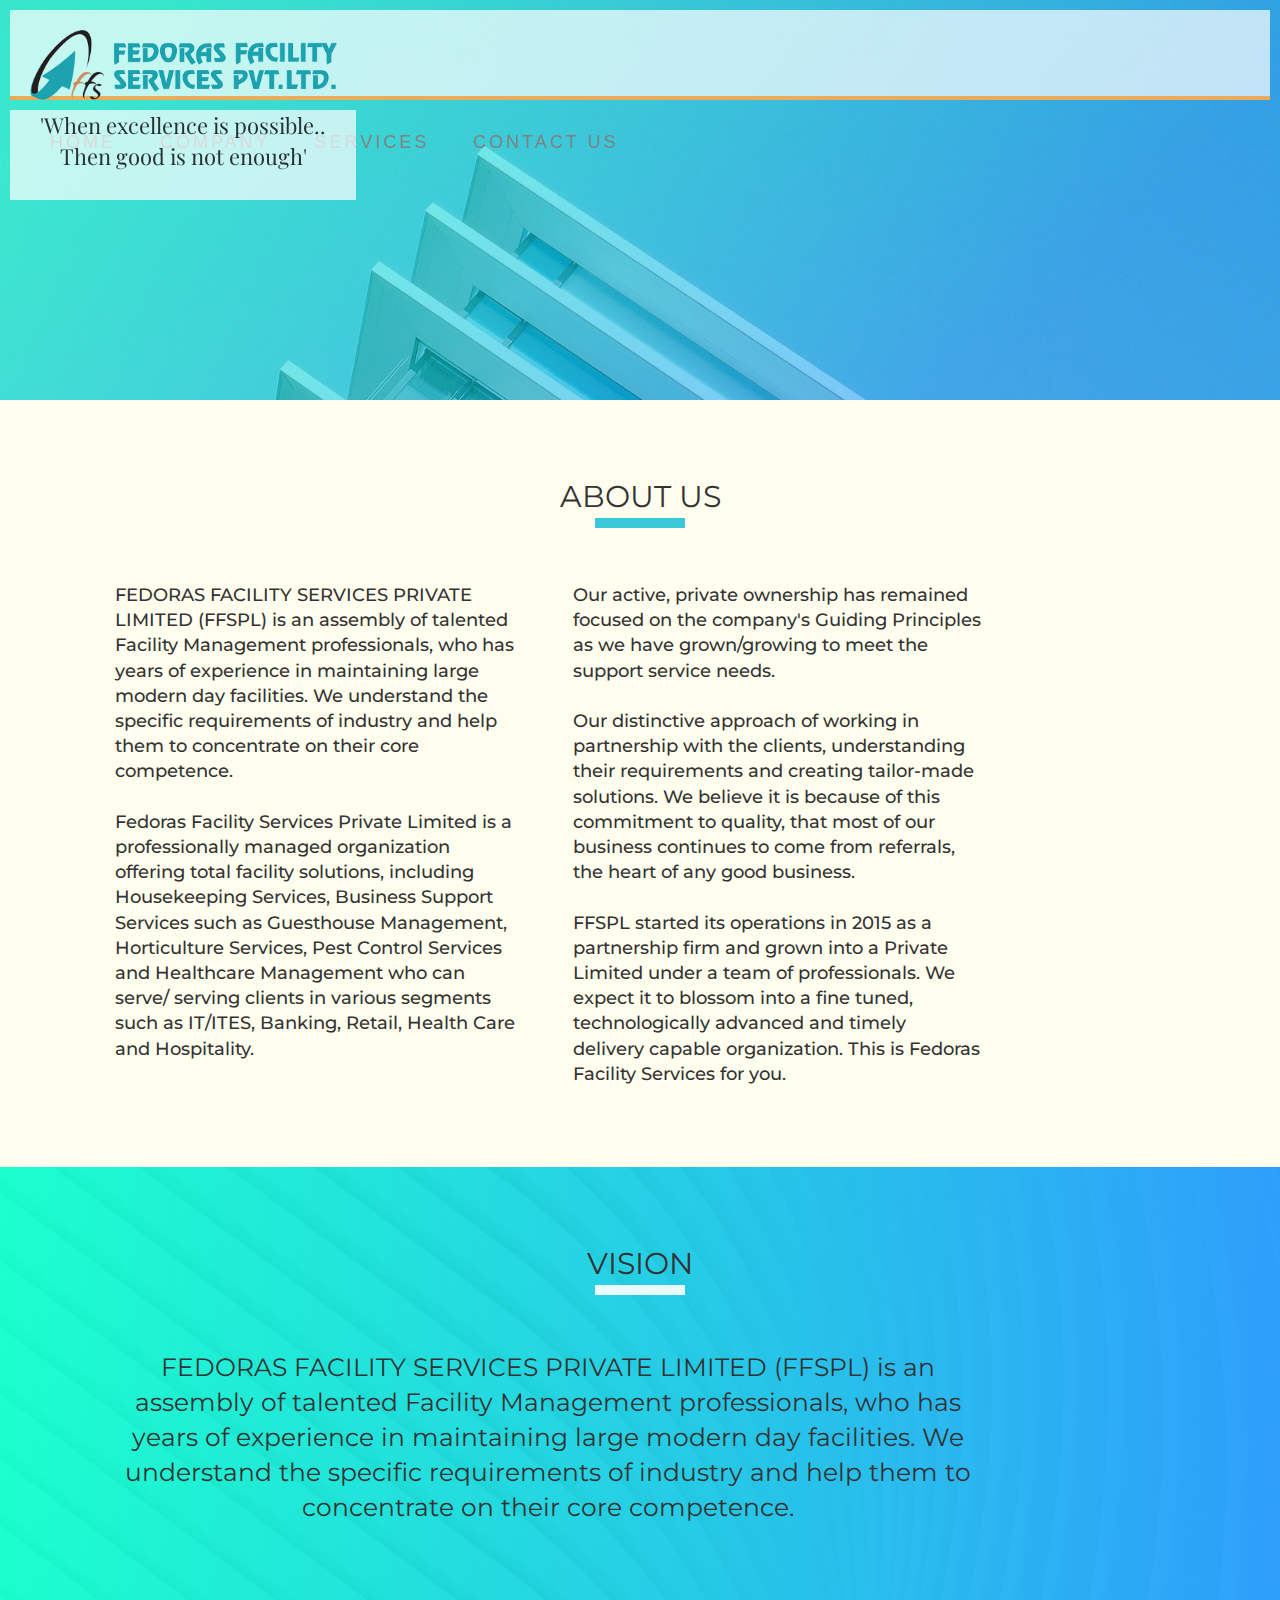
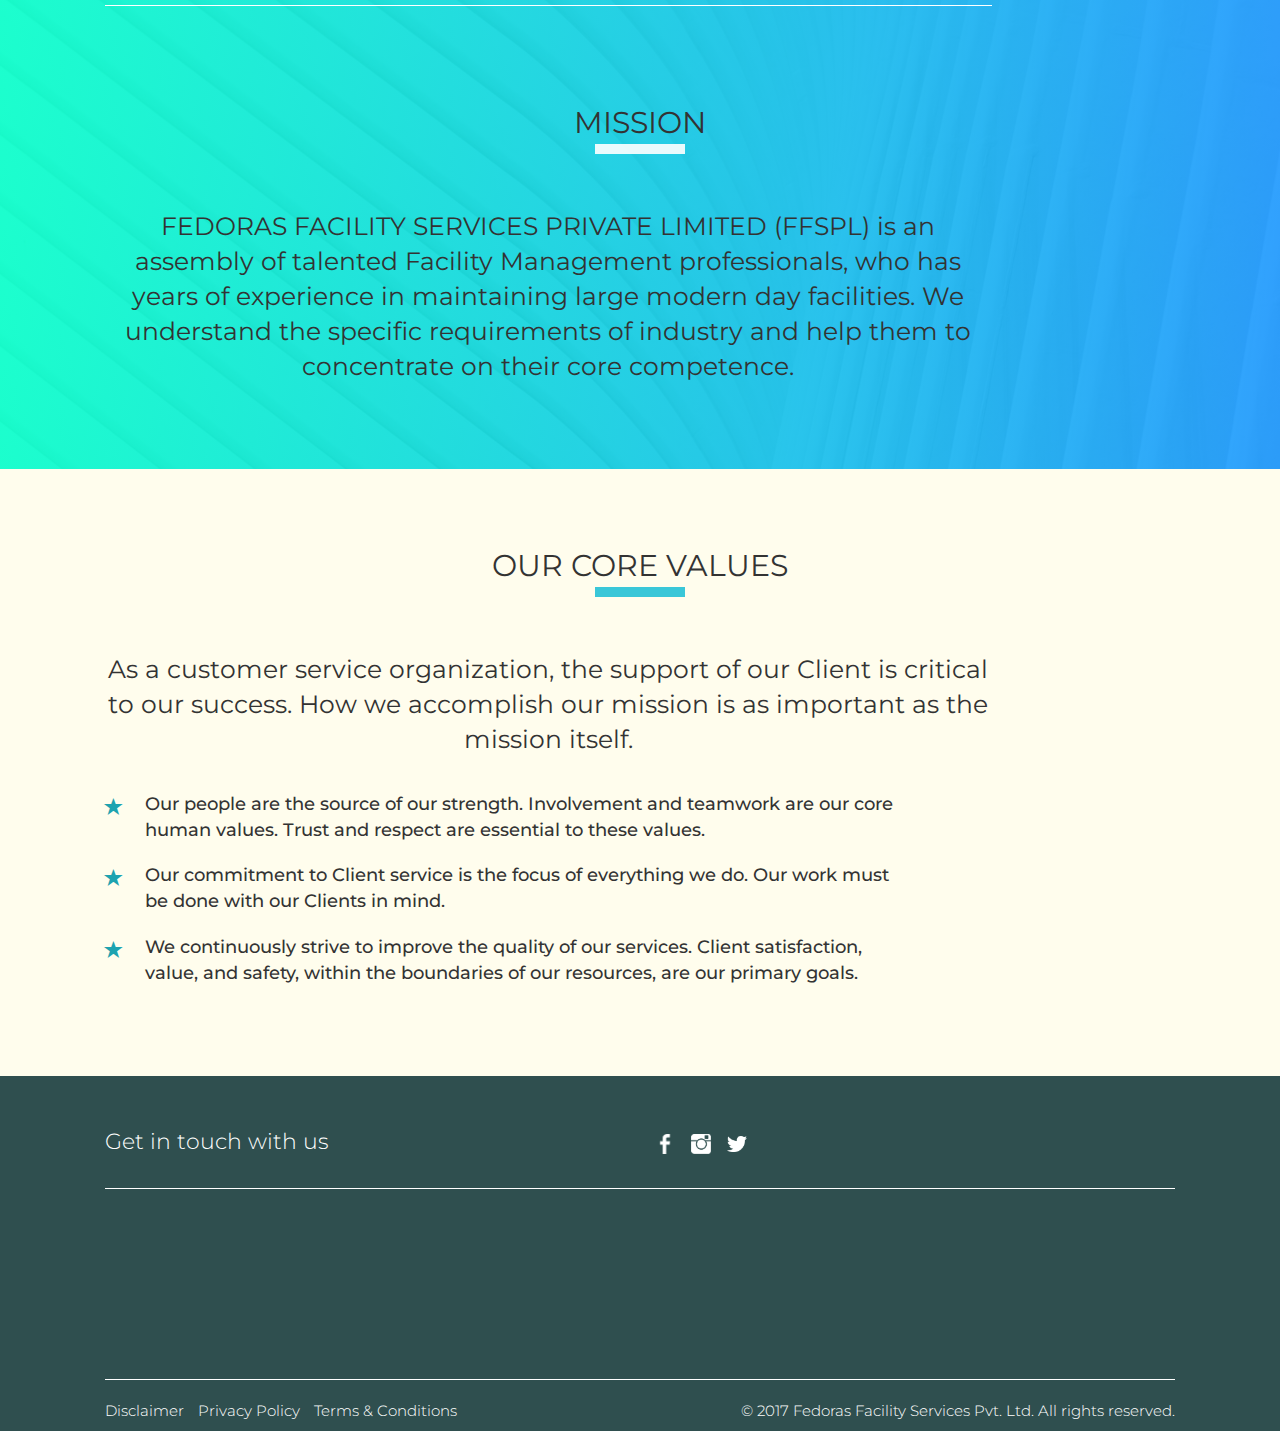
==== commit afe1487d: "new changes dec 2020" ====
--- a/company.html
+++ b/company.html
@@ -95,7 +95,7 @@
                   </div>
                 <div class="col-md-5">                    
                     <p class="text-left ">
-                            FEDORAS FACILITY SERVICES PRIVATE LIMITED (FFS) is an assembly of talented 
+                            FEDORAS FACILITY SERVICES PRIVATE LIMITED (FFSPL) is an assembly of talented 
                             Facility Management professionals, who has years of experience in maintaining large modern
                             day facilities. We understand the specific requirements of industry and help 
                             them to concentrate on their core competence.
@@ -117,7 +117,7 @@
                             partnership with the clients, understanding their requirements and creating tailor-made 
                             solutions. We believe it is because of this commitment to quality, that most of our business continues to come from referrals, the heart of any good business. 
                             <br><br>
-                            FFS started its operations in 2015 as a 
+                            FFSPL started its operations in 2015 as a 
                             partnership firm and grown into a Private 
                             Limited under a team of professionals. We expect it to  blossom into a fine tuned, 
                             technologically advanced and timely delivery capable organization. This is Fedoras Facility Services for you.
@@ -136,7 +136,7 @@
                         </div>
                         <div class="col-md-10">                    
                             <p class="h3 text-center ">
-                                    FEDORAS FACILITY SERVICES PRIVATE LIMITED (FFS) is an assembly of 
+                                    FEDORAS FACILITY SERVICES PRIVATE LIMITED (FFSPL) is an assembly of 
                                     talented Facility Management professionals, who has years of experience 
                                     in maintaining large modern day facilities. We understand the specific 
                                     requirements of  industry and help them to concentrate on their core competence.
@@ -148,7 +148,7 @@
                             </div>
                             <div class="col-md-10 mission-section">                    
                                 <p class="h3 text-center ">
-                                        FEDORAS FACILITY SERVICES PRIVATE LIMITED (FFS) is an assembly of 
+                                        FEDORAS FACILITY SERVICES PRIVATE LIMITED (FFSPL) is an assembly of 
                                         talented Facility Management professionals, who has years of experience 
                                         in maintaining large modern day facilities. We understand the specific 
                                         requirements of  industry and help them to concentrate on their core competence.
